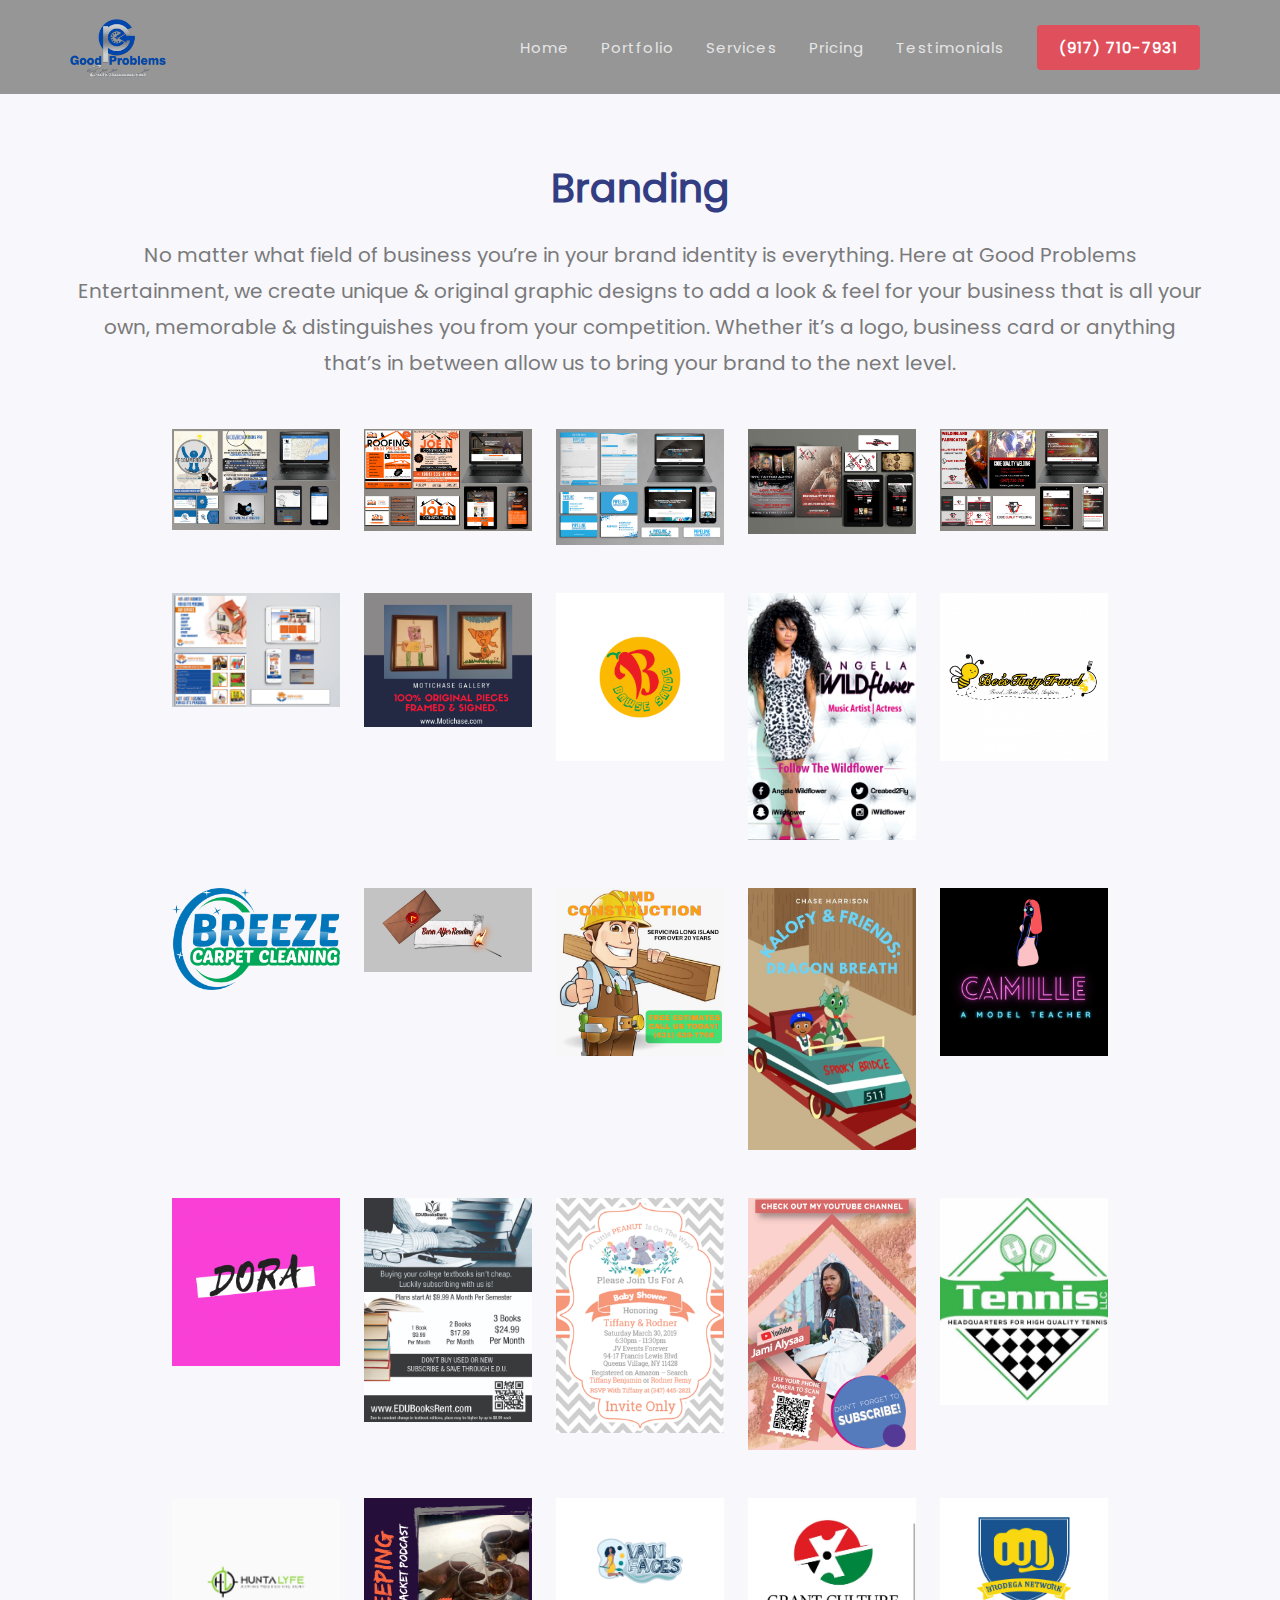
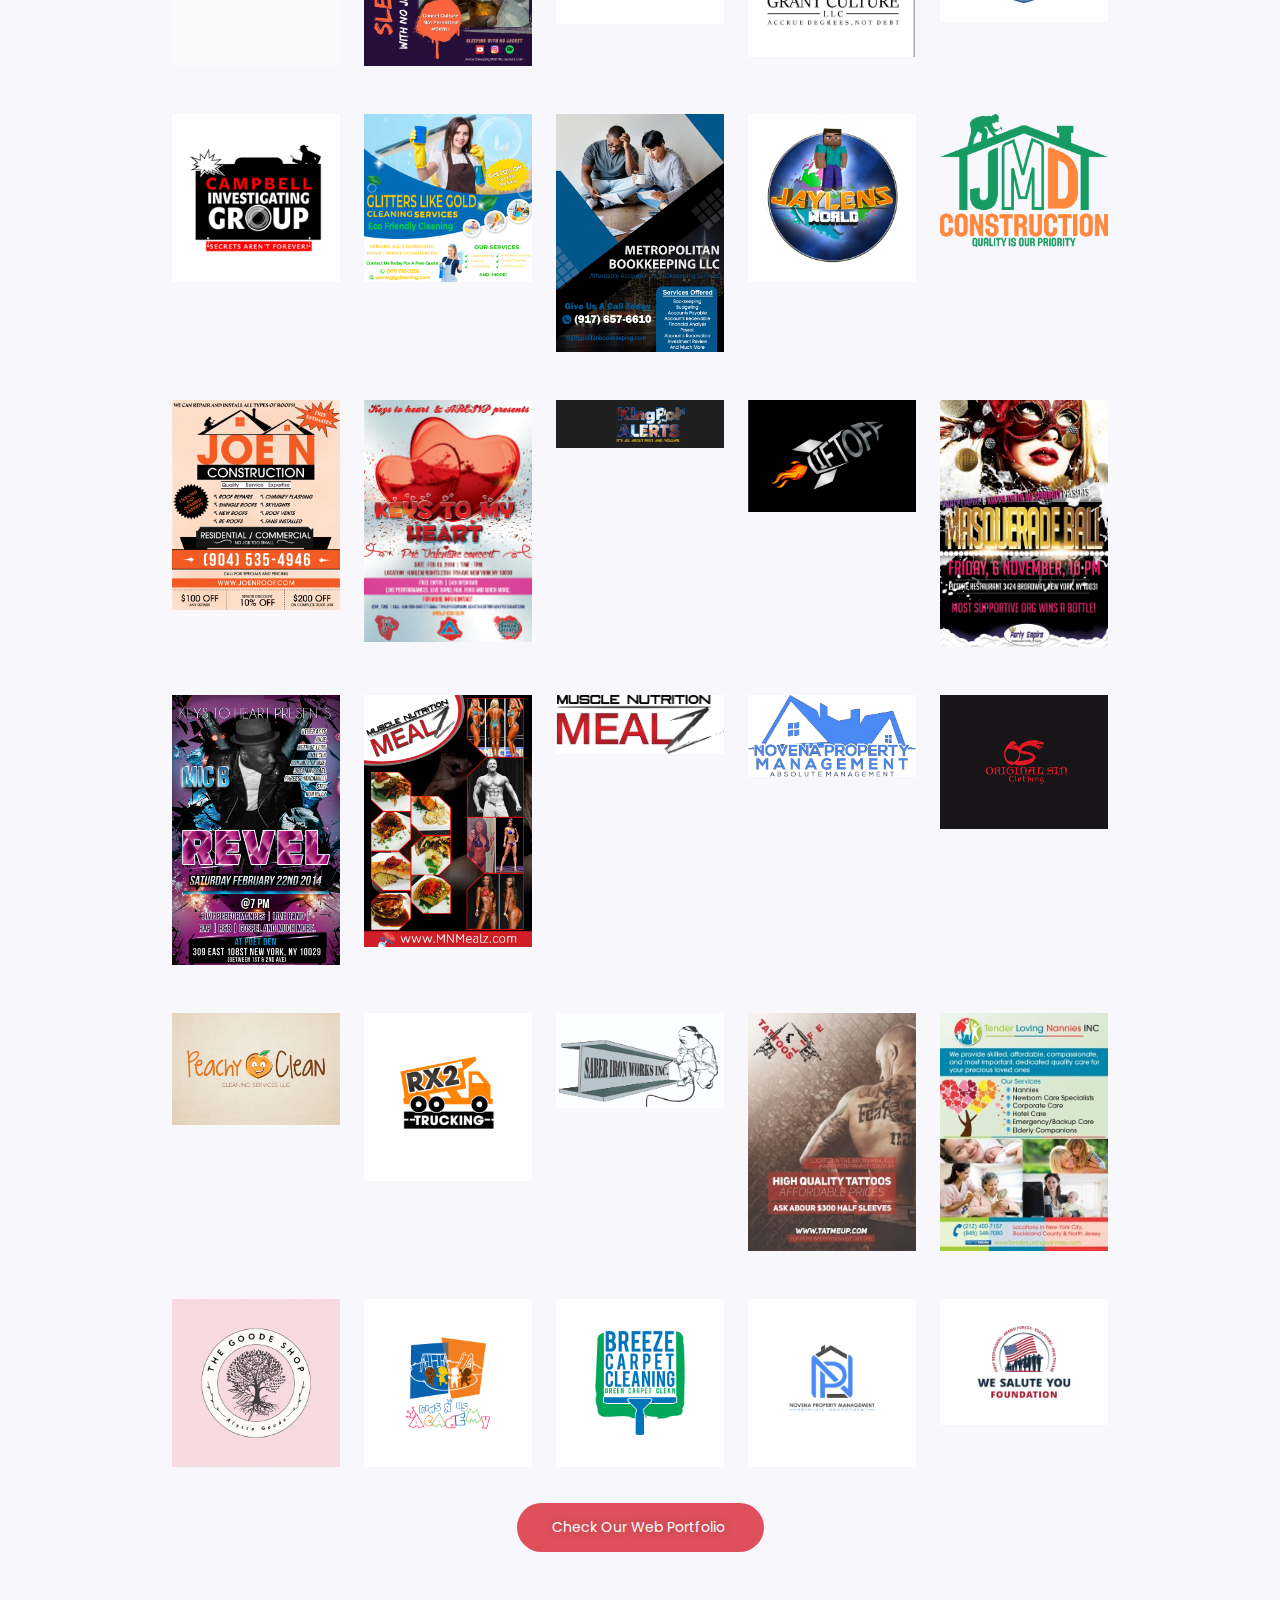
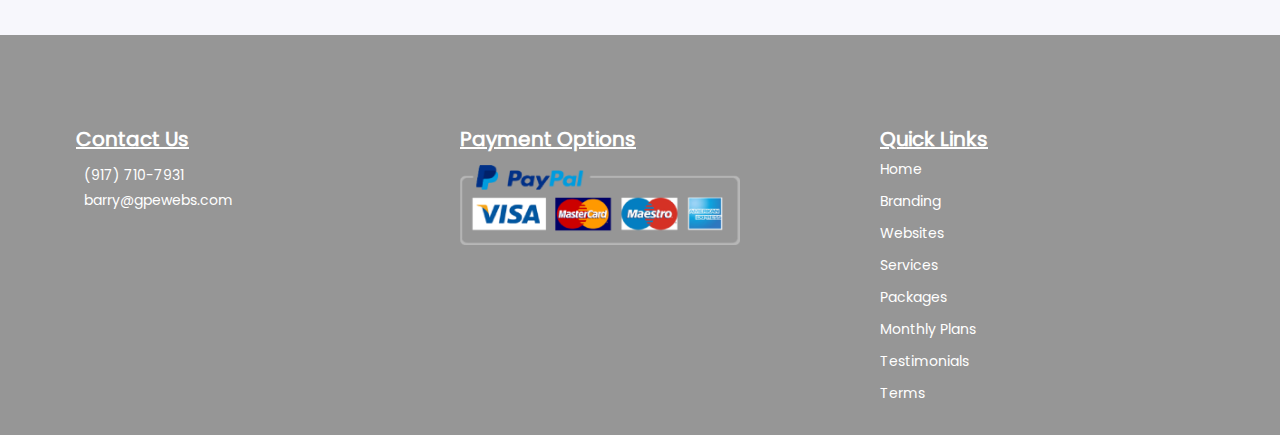
==== branding.html @ 3d0b2deb "first commit" ====
<!DOCTYPE html>
<html lang="en">

<head>
    <title>Branding - Good Problems Entertainment </title>
    <meta charset="UTF-8" />
    <meta name="viewport" content="width=device-width,initial-scale=1" />
    <meta name="description" content="" />
    <link href="https://cdn.jsdelivr.net/npm/bootstrap@5.2.0/dist/css/bootstrap.min.css" rel="stylesheet"
        crossorigin="anonymous">
    <link href='https://fonts.googleapis.com/css?family=Poppins' rel='stylesheet'>
    <link rel="stylesheet" type="text/css" href="style.css" />
    <link rel="stylesheet" href="https://cdnjs.cloudflare.com/ajax/libs/font-awesome/6.2.1/css/all.min.css"
        integrity="sha512-MV7K8+y+gLIBoVD59lQIYicR65iaqukzvf/nwasF0nqhPay5w/9lJmVM2hMDcnK1OnMGCdVK+iQrJ7lzPJQd1w=="
        crossorigin="anonymous" referrerpolicy="no-referrer" />
    <!-- <link rel="icon" href="assets/images/favicon.svg"> -->
</head>

<body class="">
    <div class="desktop-display-none">
        <div class="row gx-0">
            <!--Header navigation region start-->
            <nav class="navbar navbar-expand-lg">
                <div class="container p-0">
                    <a class="navbar-brand" href="home.html">
                        <img src="assets/common/cropped-cropped-GPE-Logo-3-Transparent.webp" alt="Logo" width="108"
                            height="58" class="d-inline-block align-text-top">
                    </a>

                    <button class="navbar-toggler" type="button" data-bs-toggle="collapse" data-bs-target="#navbarNav"
                        aria-controls="navbarNav" aria-expanded="false" aria-label="Toggle navigation">
                        <span class="navbar-toggler-icon"></span>
                    </button>
                    <div class="collapse navbar-collapse" id="navbarNav">
                        <ul class="navbar-nav">
                            <li class="nav-item">
                                <a class="nav-link" aria-current="page" href="home.html">Home</a>
                            </li>
                            <li class="nav-item">
                                <a class="nav-link" href="#">Portfolio
                                    <i class="fa-solid fa-chevron-down"></i>
                                </a>
                                <ul class="dropdown">
                                    <li><a href="branding.html">Branding</a></li>
                                    <li><a href="websites.html">Websites</a></li>
                                </ul>
                            </li>
                            <li class="nav-item">
                                <a class="nav-link" href="services.html">Services</a>
                            </li>
                            <li class="nav-item">
                                <a class="nav-link" href="#">Pricing
                                    <i class="fa-solid fa-chevron-down"></i>
                                    <ul class="dropdown">
                                        <li><a href="pricing.html">Packages</a></li>
                                        <li><a href="plans.html">Monthly Plans</a></li>
                                        
                                    </ul>
                                </a>
                            </li>
                            <li class="nav-item">
                                <a class="nav-link" href="testimonials.html">Testimonials</a>
                            </li>
                            <li class="nav-item">
                                <a class="nav-link pr-0" href="tel:(917)%20710-7931"><span class="contact-btn">(917)
                                        710-7931</span></a>
                            </li>

                        </ul>
                    </div>
                </div>
            </nav>
            <!--Header navigation region end-->

            <!--Main secction region start-->
            <div class="container header-padding mb-5">
                <div class="row mt-5">
                    <h1 class="main-head mt-4">
                        Branding
                    </h1>
                </div>

                <div class="row mt-3 mb-5">
                    <div class="sub-head">

                        No matter what field of business you’re in your brand identity is everything. Here at Good
                        Problems Entertainment, we create unique & original graphic designs to add a look & feel for
                        your business that is all your own, memorable & distinguishes you from your competition. Whether
                        it’s a logo, business card or anything that’s in between allow us to bring your brand to the
                        next level.
                    </div>
                </div>

                <div class="row mt-5 mb-5">
                    <div class="col-lg-1 col-md-1 col-sm-12 col-xs-12"></div>
                    <div class="col-lg-2 col-md-2 col-sm-12 col-xs-12">
                        <img class="img-fluid" src="assets/branding/1.jpg">
                    </div>
                    <div class="col-lg-2 col-md-2 col-sm-12 col-xs-12">
                        <img class="img-fluid" src="assets/branding/2.JPG">
                    </div>
                    <div class="col-lg-2 col-md-2 col-sm-12 col-xs-12">
                        <img class="img-fluid" src="assets/branding/3.jpg">
                    </div>
                    <div class="col-lg-2 col-md-2 col-sm-12 col-xs-12">
                        <img class="img-fluid" src="assets/branding/4.jpg">
                    </div>
                    <div class="col-lg-2 col-md-2 col-sm-12 col-xs-12">
                        <img class="img-fluid" src="assets/branding/6.jpg">
                    </div>
                    <div class="col-lg-1 col-md-1 col-sm-12 col-xs-12"></div>
                </div>

                <div class="row mt-5">
                    <div class="col-lg-1 col-md-1 col-sm-12 col-xs-12"></div>
                    <div class="col-lg-2 col-md-2 col-sm-12 col-xs-12">
                        <img class="img-fluid" src="assets/branding/5.jpg">
                    </div>
                    <div class="col-lg-2 col-md-2 col-sm-12 col-xs-12">
                        <img class="img-fluid" src="assets/branding/9E5F469B-7180-4DB6-BCA9-C0096E84A6A3.JPG">
                    </div>
                    <div class="col-lg-2 col-md-2 col-sm-12 col-xs-12">
                        <img class="img-fluid" src="assets/branding/1660_BAWSE SAUCE_logo_01.jpg">
                    </div>
                    <div class="col-lg-2 col-md-2 col-sm-12 col-xs-12">
                        <img class="img-fluid" src="assets/branding/Angela Flyer.jpg">
                    </div>
                    <div class="col-lg-2 col-md-2 col-sm-12 col-xs-12">
                        <img class="img-fluid" src="assets/branding/Bees Travel Logo.jpg">
                    </div>
                    <div class="col-lg-1 col-md-1 col-sm-12 col-xs-12"></div>
                </div>

                <div class="row mt-5">
                    <div class="col-lg-1 col-md-1 col-sm-12 col-xs-12"></div>
                    <div class="col-lg-2 col-md-2 col-sm-12 col-xs-12">
                        <img class="img-fluid" src="assets/branding/Breeze Carpet Png.png">
                    </div>
                    <div class="col-lg-2 col-md-2 col-sm-12 col-xs-12">
                        <img class="img-fluid" src="assets/branding/Burn After Reading Logo.jpeg">
                    </div>
                    <div class="col-lg-2 col-md-2 col-sm-12 col-xs-12">
                        <img class="img-fluid" src="assets/branding/C3B1F0FB-82E8-4019-8985-202A294CCB41.PNG">
                    </div>
                    <div class="col-lg-2 col-md-2 col-sm-12 col-xs-12">
                        <img class="img-fluid" src="assets/branding/C4AD77B7-D28A-413C-9B92-A0BC88CFE522.JPG">
                    </div>
                    <div class="col-lg-2 col-md-2 col-sm-12 col-xs-12">
                        <img class="img-fluid" src="assets/branding/Camille Model.png">
                    </div>
                    <div class="col-lg-1 col-md-1 col-sm-12 col-xs-12"></div>
                </div>

                <div class="row mt-5">
                    <div class="col-lg-1 col-md-1 col-sm-12 col-xs-12"></div>
                    <div class="col-lg-2 col-md-2 col-sm-12 col-xs-12">
                        <img class="img-fluid" src="assets/branding/D0AAC47D-515D-4034-91BC-970C59FA80BD.PNG">
                    </div>
                    <div class="col-lg-2 col-md-2 col-sm-12 col-xs-12">
                        <img class="img-fluid" src="assets/branding/EDU Books Flyer.jpg">
                    </div>
                    <div class="col-lg-2 col-md-2 col-sm-12 col-xs-12">
                        <img class="img-fluid" src="assets/branding/Fainal-Design_4 (1).png">
                    </div>
                    <div class="col-lg-2 col-md-2 col-sm-12 col-xs-12">
                        <img class="img-fluid" src="assets/branding/Flyer-Front-Side.jpg">
                    </div>
                    <div class="col-lg-2 col-md-2 col-sm-12 col-xs-12">
                        <img class="img-fluid" src="assets/branding/HQ Tennis Logo.jpg">
                    </div>
                    <div class="col-lg-1 col-md-1 col-sm-12 col-xs-12"></div>
                </div>

                <div class="row mt-5">
                    <div class="col-lg-1 col-md-1 col-sm-12 col-xs-12"></div>
                    <div class="col-lg-2 col-md-2 col-sm-12 col-xs-12">
                        <img class="img-fluid" src="assets/branding/Hunta Lyfe.jpg">
                    </div>
                    <div class="col-lg-2 col-md-2 col-sm-12 col-xs-12">
                        <img class="img-fluid" src="assets/branding/IMG-0174.PNG">
                    </div>
                    <div class="col-lg-2 col-md-2 col-sm-12 col-xs-12">
                        <img class="img-fluid" src="assets/branding/IMG-1344.JPG">
                    </div>
                    <div class="col-lg-2 col-md-2 col-sm-12 col-xs-12">
                        <img class="img-fluid" src="assets/branding/IMG-1721.jpg">
                    </div>
                    <div class="col-lg-2 col-md-2 col-sm-12 col-xs-12">
                        <img class="img-fluid" src="assets/branding/IMG-4703.JPG">
                    </div>
                    <div class="col-lg-1 col-md-1 col-sm-12 col-xs-12"></div>
                </div>

                <div class="row mt-5">
                    <div class="col-lg-1 col-md-1 col-sm-12 col-xs-12"></div>
                    <div class="col-lg-2 col-md-2 col-sm-12 col-xs-12">
                        <img class="img-fluid" src="assets/branding/IMG-5357.PNG">
                    </div>
                    <div class="col-lg-2 col-md-2 col-sm-12 col-xs-12">
                        <img class="img-fluid" src="assets/branding/IMG-6193.JPG">
                    </div>
                    <div class="col-lg-2 col-md-2 col-sm-12 col-xs-12">
                        <img class="img-fluid" src="assets/branding/IMG-6261.JPG">
                    </div>
                    <div class="col-lg-2 col-md-2 col-sm-12 col-xs-12">
                        <img class="img-fluid" src="assets/branding/Jaylens World Logo.jpg">
                    </div>
                    <div class="col-lg-2 col-md-2 col-sm-12 col-xs-12">
                        <img class="img-fluid" src="assets/branding/JMD Png.png">
                    </div>
                    <div class="col-lg-1 col-md-1 col-sm-12 col-xs-12"></div>
                </div>

                <div class="row mt-5">
                    <div class="col-lg-1 col-md-1 col-sm-12 col-xs-12"></div>
                    <div class="col-lg-2 col-md-2 col-sm-12 col-xs-12">
                        <img class="img-fluid" src="assets/branding/Joe N Flyer.jpg">
                    </div>
                    <div class="col-lg-2 col-md-2 col-sm-12 col-xs-12">
                        <img class="img-fluid" src="assets/branding/keys-to Flyer.jpg">
                    </div>
                    <div class="col-lg-2 col-md-2 col-sm-12 col-xs-12">
                        <img class="img-fluid" src="assets/branding/Kingpol Alerts Logo.jpg">
                    </div>
                    <div class="col-lg-2 col-md-2 col-sm-12 col-xs-12">
                        <img class="img-fluid" src="assets/branding/Lift Off Logo.jpg">
                    </div>
                    <div class="col-lg-2 col-md-2 col-sm-12 col-xs-12">
                        <img class="img-fluid" src="assets/branding/Masquerade Flyer.jpg">
                    </div>
                    <div class="col-lg-1 col-md-1 col-sm-12 col-xs-12"></div>
                </div>

                <div class="row mt-5">
                    <div class="col-lg-1 col-md-1 col-sm-12 col-xs-12"></div>
                    <div class="col-lg-2 col-md-2 col-sm-12 col-xs-12">
                        <img class="img-fluid" src="assets/branding/Mic B Revel Flyer.jpg">
                    </div>
                    <div class="col-lg-2 col-md-2 col-sm-12 col-xs-12">
                        <img class="img-fluid" src="assets/branding/MN Mealz Flyer.jpg">
                    </div>
                    <div class="col-lg-2 col-md-2 col-sm-12 col-xs-12">
                        <img class="img-fluid" src="assets/branding/MNM Logo.jpg">
                    </div>
                    <div class="col-lg-2 col-md-2 col-sm-12 col-xs-12">
                        <img class="img-fluid" src="assets/branding/NPM Logo Jpeg .jpg">
                    </div>
                    <div class="col-lg-2 col-md-2 col-sm-12 col-xs-12">
                        <img class="img-fluid" src="assets/branding/Original-Sin-Logo-1-1.jpg">
                    </div>
                    <div class="col-lg-1 col-md-1 col-sm-12 col-xs-12"></div>
                </div>

                <div class="row mt-5">
                    <div class="col-lg-1 col-md-1 col-sm-12 col-xs-12"></div>
                    <div class="col-lg-2 col-md-2 col-sm-12 col-xs-12">
                        <img class="img-fluid" src="assets/branding/Peachy Clean Logo.jpg">
                    </div>
                    <div class="col-lg-2 col-md-2 col-sm-12 col-xs-12">
                        <img class="img-fluid" src="assets/branding/RX2 Logo.jpg">
                    </div>
                    <div class="col-lg-2 col-md-2 col-sm-12 col-xs-12">
                        <img class="img-fluid" src="assets/branding/Saber Iron Logo.jpg">
                    </div>
                    <div class="col-lg-2 col-md-2 col-sm-12 col-xs-12">
                        <img class="img-fluid" src="assets/branding/Tattoo Flyer.jpg">
                    </div>
                    <div class="col-lg-2 col-md-2 col-sm-12 col-xs-12">
                        <img class="img-fluid" src="assets/branding/TLN.jpg">
                    </div>
                    <div class="col-lg-1 col-md-1 col-sm-12 col-xs-12"></div>
                </div>

                <div class="row mt-5 mb-5">
                    <div class="col-lg-1 col-md-1 col-sm-12 col-xs-12"></div>
                    <div class="col-lg-2 col-md-2 col-sm-12 col-xs-12">
                        <img class="img-fluid" src="assets/branding/3A9F7A52-8F4E-4173-87D3-BD7E592ADBBA.PNG">
                    </div>
                    <div class="col-lg-2 col-md-2 col-sm-12 col-xs-12">
                        <img class="img-fluid" src="assets/branding/v2 (4).jpg">
                    </div>
                    <div class="col-lg-2 col-md-2 col-sm-12 col-xs-12">
                        <img class="img-fluid" src="assets/branding/v2 (5).jpg">
                    </div>
                    <div class="col-lg-2 col-md-2 col-sm-12 col-xs-12">
                        <img class="img-fluid" src="assets/branding/v2.jpg">
                    </div>
                    <div class="col-lg-2 col-md-2 col-sm-12 col-xs-12">
                        <img class="img-fluid" src="assets/branding/We-Salute-You-Foundation-1.jpg">
                    </div>
                    <div class="col-lg-1 col-md-1 col-sm-12 col-xs-12"></div>
                </div>

                <div class="row mt-5 mb-5">
                    <div class="col-md-12 col-lg-12 col-sm-12 col-xs-12 text-center">
                        <a class="request-quote-button" href="#">
                            Check Our Web Portfolio <i class="fa-sharp fa-solid fa-circle-arrow-right ms-1 mt-1"></i>
                        </a>
                    </div>
                </div>
                


            </div>
            <!--Main secction region end-->

            <!--Footer region start-->
            <div class="footer">
                <div class="container header-padding">
                    <div class="row">
                        <div class="col-lg-4 col-md-4 col-sm-12 col-xs-12">
                            <div class="headings">
                                Contact Us
                            </div>
                            <div class="links d-flex align-items-center mt-3">
                                <i class="fa-solid fa-phone me-2"></i>
                                <a href="#">(917) 710-7931</a>
                            </div>
                            <div class="links d-flex align-items-center mt-1">
                                <i class="fa-solid fa-envelope me-2"></i>
                                <a href="#">barry@gpewebs.com</a>
                            </div>
                            <div class="d-flex align-items-center mt-4 social-media-container">
                                <a href="#">
                                    <span class="fa-stack fa-2x">
                                        <i class="fab fa-facebook fa-stack-1x fa-inverse"
                                            style="--fa-stack-z-index: 2;"></i>
                                        <i class="fa-solid fa-square fa-stack-2x facebook"
                                            style="--fa-stack-z-index: 1;"></i>
                                    </span>
                                </a>
                                <a href="#">
                                    <span class="fa-stack fa-2x">
                                        <i class="fab fa-twitter fa-stack-1x fa-inverse"
                                            style="--fa-stack-z-index: 2;"></i>
                                        <i class="fa-solid fa-square fa-stack-2x twitter"
                                            style="--fa-stack-z-index: 1;"></i>
                                    </span>
                                </a>
                                <a href="#">
                                    <span class="fa-stack fa-2x">
                                        <i class="fab fa-youtube fa-stack-1x fa-inverse"
                                            style="--fa-stack-z-index: 2;"></i>
                                        <i class="fa-solid fa-square fa-stack-2x youtube"
                                            style="--fa-stack-z-index: 1;"></i>
                                    </span>
                                </a>
                                <a href="#">
                                    <span class="fa-stack fa-2x">
                                        <i class="fab fa-linkedin-in fa-stack-1x fa-inverse"
                                            style="--fa-stack-z-index: 2; color:#fff"></i>
                                        <i class="fa-solid fa-square fa-stack-2x linkedin"
                                            style="--fa-stack-z-index: 1;"></i>
                                    </span>
                                </a>
                            </div>
                        </div>
                        <div class="col-lg-4 col-md-4 col-sm-12 col-xs-12">
                            <div class="headings">
                                Payment Options
                            </div>
                            <div class="mt-3">
                                <img width="280" height="80" src="assets/common/payment-option.png">
                            </div>
                        </div>
                        <div class="col-lg-4 col-md-4 col-sm-12 col-xs-12 ps-5">
                            <div class="headings">
                                Quick Links
                            </div>

                            <div class="links mt-2">
                                <a href="home.html">Home</a>
                            </div>
                            <div class="links mt-2">
                                <a href="branding.html">Branding</a>
                            </div>
                            <div class="links mt-2">
                                <a href="websites.html">Websites</a>
                            </div>
                            <div class="links mt-2">
                                <a href="services.html">Services</a>
                            </div>
                            <div class="links mt-2">
                                <a href="pricing.html">Packages</a>
                            </div>
                            <div class="links mt-2">
                                <a href="plans.html">Monthly Plans</a>
                            </div>
                            <div class="links mt-2">
                                <a href="testimonials.html">Testimonials</a>
                            </div>
                            <div class="links mt-2">
                                <a href="terms.html">Terms</a>
                            </div>
                        </div>
                    </div>
                </div>
            </div>
            <!--Footer region end-->
        </div>

    </div>



    <div class="mobile-display-none">





    </div>
    <script src="https://cdn.jsdelivr.net/npm/@popperjs/core@2.11.5/dist/umd/popper.min.js"
        crossorigin="anonymous"></script>
    <script src="https://cdn.jsdelivr.net/npm/bootstrap@5.2.0/dist/js/bootstrap.min.js"
        crossorigin="anonymous"></script>
</body>

</html>
---- style.css ----
@font-face {
    font-family: "PoppinsRegular";
    src: url(assets/fonts/Poppins-Regular.ttf);
}

@font-face {
    font-family: "PoppinsBold";
    src: url(assets/fonts/Poppins-Bold.ttf);
}

body {
    font-family: "PoppinsRegular";
    background-color: #f7f7fc;
}

.navbar {
    position: fixed;
    z-index: 1;
    height: 94px;
    background-color: #969696;
}

.navbar-collapse {
    flex-grow: 0;
}

.container {
    width: 1200px;
    max-width: 90%;
    margin: 0 auto;
    position: relative;
}

.header-padding {
    padding-top: 94px;
}

.nav-link {
    display: block;
    padding: 0px 16px !important;
    font-weight: 500;
    font-size: 15px;
    letter-spacing: 1.1px;
    color: #e5e5e5;
    text-decoration: none;
    transition: color .15s ease-in-out, background-color .15s ease-in-out, border-color .15s ease-in-out;
}

.nav-link:hover {
    color: #003fe0 !important;
}

.contact-btn {

    background-color: #DF505C;
    color: #fff;
    padding: 12px 22px;
    font-weight: 600;
    -webkit-border-radius: 4px;
    -moz-border-radius: 4px;
    -ms-border-radius: 4px;
    border-radius: 4px;
    cursor: pointer;
    text-align: center;
    -webkit-transition: background-color .3s ease;
    -moz-transition: background-color .3s ease;
    -ms-transition: background-color .3s ease;
    -o-transition: background-color .3s ease;
    transition: background-color .3s ease;

}

.header-background {
    background-image: url(assets/home/header-image.jpg);
    background-repeat: no-repeat;
    background-size: cover;
    height: 720px;
    position: relative;
}

.home-section {
    position: relative;
}

.home-background-overlay {
    background-color: #1F496F;
    opacity: 0.86;
    transition: background 0.3s, border-radius 0.3s, opacity 0.3s;
    height: 100%;
    width: 100%;
    top: 0px;
    left: 0;
    position: absolute;
}

.home-heading-title {
    margin-top: 120px;
    color: #FFFFFF;
    font-size: 39px;
    font-weight: 400;
    text-transform: capitalize;
    line-height: 1.3em;
    letter-spacing: -0.5px;
    text-align: center;
}

.free-heading{
    color: #FFFFFF;
    font-size: 35px;
    font-weight: 600;
    line-height: 1.4em;
    text-align: center;
    margin-top: 100px;
}

.form-control{
    background-color: transparent;
    height: 40px;
    border-radius: 3px;
}

.form-control:focus{
    background-color: transparent;
}

.form-control.text-area{
    height: 180px;
}

.submit-btn {
    width: 148px;
    height: 48px;
    margin: 15px 0 0 0;
    color: #fff;
    font-size: 14px;
    font-weight: 400;
    background-color: #DF505C;
    background-image: none;
    border-radius: 24px 24px 24px 24px;
    border: 0px;
}

.you-text {
    color: #54595f;
    font-size: 18px;
    font-weight: 300;
    line-height: 1.9em;
    letter-spacing: 0.1px;
}

.home-sub-head{
    margin-top: 30px;
    color: #F4FBFF;
    font-size: 18px;
    font-weight: 300;
    font-style: normal;
    line-height: 1.7em;
    letter-spacing: 0.3px;
    text-align: center;
}


.view-rates-button {
    font-family: "Poppins", Sans-serif;
    font-size: 14px;
    font-weight: 500;
    text-shadow: 0px 0px 10px rgb(0 0 0 / 30%);
    background-color: #868585;
    border-radius: 50px 50px 50px 50px;
    padding: 14px 35px 15px 35px;
    color: #fff;
    text-decoration: none;
}

.view-rates-button:hover {
    text-decoration: none;
    background-color: #323d82 !important;
    color: #fff;
}

ul {
    padding: 0;
    list-style: none;
}
ul li {
    display: inline-block;
    position: relative;
    line-height: 21px;
    text-align: left;
}


ul li ul.dropdown {
    min-width: 100%; /* Set width of the dropdown */
    background: #f2f2f2;
    display: none;
    position: absolute;
    z-index: 999;
    left: 0;
}
ul li:hover ul.dropdown {
    display: block; /* Display the dropdown */
}
ul li ul.dropdown li {
    display: block;
    width: 130px;
    height: 40px;
    padding-top: 10px;
    position: relative;
    float: none;
    font-size: 12px;
    font-weight: 400;
    line-height: 1.2em;
    letter-spacing: .6px;
    padding: 12px 15px;
    color: #54595F;
    text-decoration: none;
    text-transform: capitalize;
}

ul li ul.dropdown li a {
    color: #54595F;
    text-decoration: none;
}

.page-header {
    position: relative;
    background-color: #efefef;
    padding: 34px 0;
}

.main-head {
    color: #323d82;
    font-size: 39px;
    font-weight: 600;
    text-align: center;
}

.sub-head {
    text-align: center;
    color: #7A7A7A;
    font-size: 20px;
    font-weight: 500;
    line-height: 1.8em;
    letter-spacing: 0px;
}

.package-container {
    width: 80%;
    height: auto;
    border-radius: 20px;
    margin: 0 auto;
    position: relative;
}

.package-container .header {
    padding: 10px;
    color: #fff;
    font-size: 20px;
    text-align: center;
    font-weight: 500;
    border-radius: 20px 20px 0px 0px;
}

.package-container.bronze {
    background-color: #ac530f;
}

.package-container.silver {
    background-color: #b1b2b6;
}

.package-container.gold {
    background-color: #d4b036;
}

.package-container.bronze .header {
    background-color: #b86d33;
}

.package-container.silver .header {
    background-color: #bdbec2;
}

.package-container.gold .header {
    background-color: #dcbc55;
}

.package-container.business-starter-package {
    width: 100%;
    background-color: #66a8e5;
}

.package-container.business-starter-package .header {
    background-color: #7db5e8;
}

.price-container {
    padding: 15px;
    border-bottom: 1px solid #eeeeee;
}

.price-text {
    font-size: 40px;
    color: #fff;
    display: flex;
    align-items: center;
    justify-content: center;
}

.dollar-text {
    font-size: 24px;
    margin-right: 5px;
}

.options-container {
    padding: 5px;
    border-bottom: 1px solid #eeeeee;
    font-size: 16px;
    color: #fff;
    text-align: center;
}

.order-button {
    background-color: #fff;
    font-size: 14px;
    padding: 10px 20px;
    border-radius: 4px;
    margin: 10px 0px;
    border: 0px;
}

.bronze .order-button {
    color: #ac530f;
}

.silver .order-button {
    color: #b1b2b6;
}

.gold .order-button {
    color: #d4b036;
}

.business-starter-package .order-button {
    color: #66a8e5;
}

.otp-text {
    font-size: 10px;
    color: #fff;
}

.corner-ribbon__inner {
    /* Displayed at the top left corner */
    left: 0px;
    position: absolute;
    top: 0px;

    /* Size */
    height: 4rem;
    width: 4rem;

    /* Hide the part of its children which is displayed outside */
    overflow: hidden;
}

.corner-ribbon__ribbon {
    /* Position */
    left: 1rem;
    position: absolute;
    top: 1rem;

    /* Size */
    height: 1.5rem;
    width: 5.656rem;

    /* Displayed diagonally */
    transform: translate(-38px, -8px) rotate(-45deg);

    /* Background color */
    background-color: red;
    color: #fff;

    /* Centerize the text content */
    text-align: center;
    font-size: 9px;
    padding-top: 6px;
}

.elementor-widget-container {
    margin: 20px 20px 20px 20px;
    padding: 28px 28px 28px 28px;
    background-color: #E3E5ED;
}

.elementor-heading-title {
    color: #FF0234;
    font-family: "Poppins", Sans-serif;
    font-size: 26px;
    font-weight: 400;
    line-height: 2.3em;
    text-align: center;
}

.business-starter-container {
    margin: 0px 0px 0px 0px;
    padding: 34px 34px 34px 34px;
    background-color: #5A6BFF;
    border-radius: 32px 32px 32px 32px;
}

.business-starter-container .title {
    color: #FFFFFF;
    font-size: 35px;
    font-weight: 500;
    text-align: center;
}

.options-container:last-child {
    border-bottom: transparent;
}

.simple-container {
    margin: 16px 16px 16px 16px;
    padding: 16px 16px 16px 16px;
}

.simple-container .title {
    color: #54595f;
    font-size: 18px;
    font-weight: 400;
    text-transform: capitalize;
    line-height: 2.3em;
    text-align: center;
}

.deposit-container {
    margin: 20px 20px 20px 20px;
    padding: 10px 10px 10px 10px;
    background-color: #80BDE4;
    border-radius: 12px 12px 12px 12px;
}

.deposit-container .title {
    color: #FFFFFF;
    font-size: 20px;
    font-weight: 500;
    line-height: 0.7em;
    letter-spacing: 1px;
}

.extras-head {
    margin: 20px 20px 20px 20px;
    padding: 20px 20px 20px 20px;
    background-color: #66A8E5;
    border-radius: 17px 17px 17px 17px;
}

.extras-head .title {
    color: #FAFEFF;
    font-size: 45px;
    font-weight: 600;
}

.extras-sub-head {
    margin: 35px 35px 35px 35px;
}

.extras-sub-head .title {
    color: #54595f;
    font-size: 21px;
    font-weight: 600;
    line-height: 0.2em;
}

.extra-option-text {
    color: #54595F;
    font-size: 14px;
    padding-left: 5px;
}

.plus-icon {
    color: #6ec1e4;
}

.request-quote-button {
    font-size: 14px;
    font-weight: 500;
    text-shadow: 0px 0px 10px rgb(0 0 0 / 30%);
    background-color: #DF505C;
    border-radius: 50px 50px 50px 50px;
    padding: 14px 35px 15px 35px;
    color: #fff;
    text-decoration: none;
}

.request-quote-button:hover {
    text-decoration: none;
    background-color: #323d82;
    color: #fff;
}


.services-background-overlay {
    border-radius: 75px 75px 75px 75px;
    background-color: #7a7a7a;
    opacity: 0.09;
    height: 100%;
    width: 100%;
    top: 0px;
    left: 0;
    position: absolute;
    z-index: -1;
}

.services-shape-top {
    top: 0px;
}

.services-main-section {
    position: relative;
}

.services-shape {
    overflow: hidden;
    position: absolute;
    left: 0;
    top: 95px;
    width: 100%;
    line-height: 0;
    direction: ltr;
    z-index: -1;
}

.services-shape-fill {
    fill: #EFEFEF;
    transform-origin: center;
    transform: rotateY(0deg);
}

.services-sub-section {
    position: relative;
    padding-top: 80px;
    padding-bottom: 80px;
    height: auto;
}

.services-sub-section .elementor-shape-top {
    top: -1px;
    overflow: hidden;
    position: absolute;
    left: 0;
    width: 100%;
    line-height: 0;
    direction: ltr;
    z-index: -1;
}

.services-sub-section .elementor-shape-top .svg-top {
    width: calc(100% + 1.3px);
    height: 79px;
}

.services-sub-section .elementor-shape-bottom .svg-bottom {
    width: calc(100% + 1.3px);
    height: 90px;
}

.services-sub-section .elementor-shape-top .elementor-shape-fill {

    fill: #FBE4E4E8;
    transform-origin: center;
    transform: rotateY(0deg);

}

.services-sub-section .elementor-shape-bottom {
    transform: rotate(180deg);
    bottom: -1px;
    overflow: hidden;
    position: absolute;
    left: 0;
    width: 100%;
    line-height: 0;
    direction: ltr;
    z-index: -1;

}

.service-widget {
    padding: 50px 40px 50px 40px;
    border-radius: 0px 0px 0px 0px;
}

.service-widget:hover {
    border-radius: 30px 30px 30px 30px;
    box-shadow: 0px 0px 10px 0px rgb(47 62 147 / 34%);
}

.service-widget .head {
    color: #323d82;
    font-size: 21px;
    font-weight: 500;
    text-align: center;
}

.service-widget .text {
    color: #54595f;
    font-size: 14px;
    font-weight: 400;
    text-align: center;
}

.service-widget img {
    width: 84px;
    height: 84px;
}

.services-sub-section .elementor-shape-bottom .elementor-shape-fill {
    fill: #fff;
    transform-origin: center;
    transform: rotateY(0deg);
}


.services-sub-head {
    color: #28292B;
    font-size: 23px;
    font-weight: 400;
    text-align: center;
}

.steps-container {
    transition: background .3s, border .3s, border-radius .3s, box-shadow .3s, transform var(--e-transform-transition-duration, .4s);
}

.steps-container p {
    text-align: center;
    font-family: "PoppinsBold";
    font-size: 18px;
    font-weight: 300;
    line-height: 1.5em;
    letter-spacing: 0px;
    margin-top: 5px;
    color: #7a7a7ab5;
}

.padding-top-60 {
    padding-top: 60px;
}

.steps-container a {
    color: #333;
}

.steps-container a:hover {
    color: #13aff0;
}

.testimonial-container {
    padding: 50px 0px;
}

.testimonial-container:nth-child(even) {
    background-color: transparent;
    background-image: linear-gradient(180deg, #E3E6EF 0%, #FFF0F4 100%);
}

.testimonial-text {
    color: #54595f;
    font-size: 20px;
    font-weight: 400;
    line-height: 1.7em;
    text-align: center;
}

.client-name {
    margin-top: 20px;
    color: #6ec1e4;
    font-size: 20px;
    font-weight: 600;
    line-height: 1.3em;
    text-align: center;
}

.terms p {
    margin-bottom: 20px;
}

.business-plan {
    background-color: #df505c;
}

.pro-plan {
    background-color: #6ec1e4;
}

.starter-plan {
    background-color: #61ce70;
}

.basic-plan {
    background-color: #CED2DA;
}

.plans-button:first-child {
    width: 25%;
}

.plans-button {
    width: 18%;
}

.client-feedback-container {
    border: 3px solid #000000;
    border-radius: 12px;
    background-color: #8ec9e2;
    height: 575px;
    margin-top: 30px;
    padding: 10px;
}

.client-feedback-container img {
    width: 100%;
    height: 157px;
}

.client-feedback-container p {
    font-size: 16px;
    color: #28292B;
    font-weight: 500;
    margin-top: 20px;
}

.plans-button a {
    font-size: 13px;
    font-weight: 500;
    padding: 10px 30px 10px 30px;
    color: #fff;
    border-radius: 4px;
    text-decoration: none;
}

/*Footer Styles*/

.footer {
    background-color: #969696;
    height: 400px;
}

.footer .headings {
    font-size: 20px;
    font-weight: 600;
    color: #fff;
    text-decoration: underline;
    line-height: 1;
}

.footer .links a {
    color: #fff;
    font-size: 14px;
    text-decoration: none;
}

.footer .links i {
    color: #1c617c;
}

.footer .links a:hover {
    color: #fff;
}

.fa-stack {
    width: 2em !important;
    margin-right: 5px;
}

.fa-2x {
    font-size: 1.8em !important;
}

.fa-stack .facebook {
    color: #3b5996;
}

.fa-stack .twitter {
    color: #1ca2f3;
}

.fa-stack .youtube {
    color: #cf211f;
}

.fa-stack .linkedin {
    color: #0077b4;
}
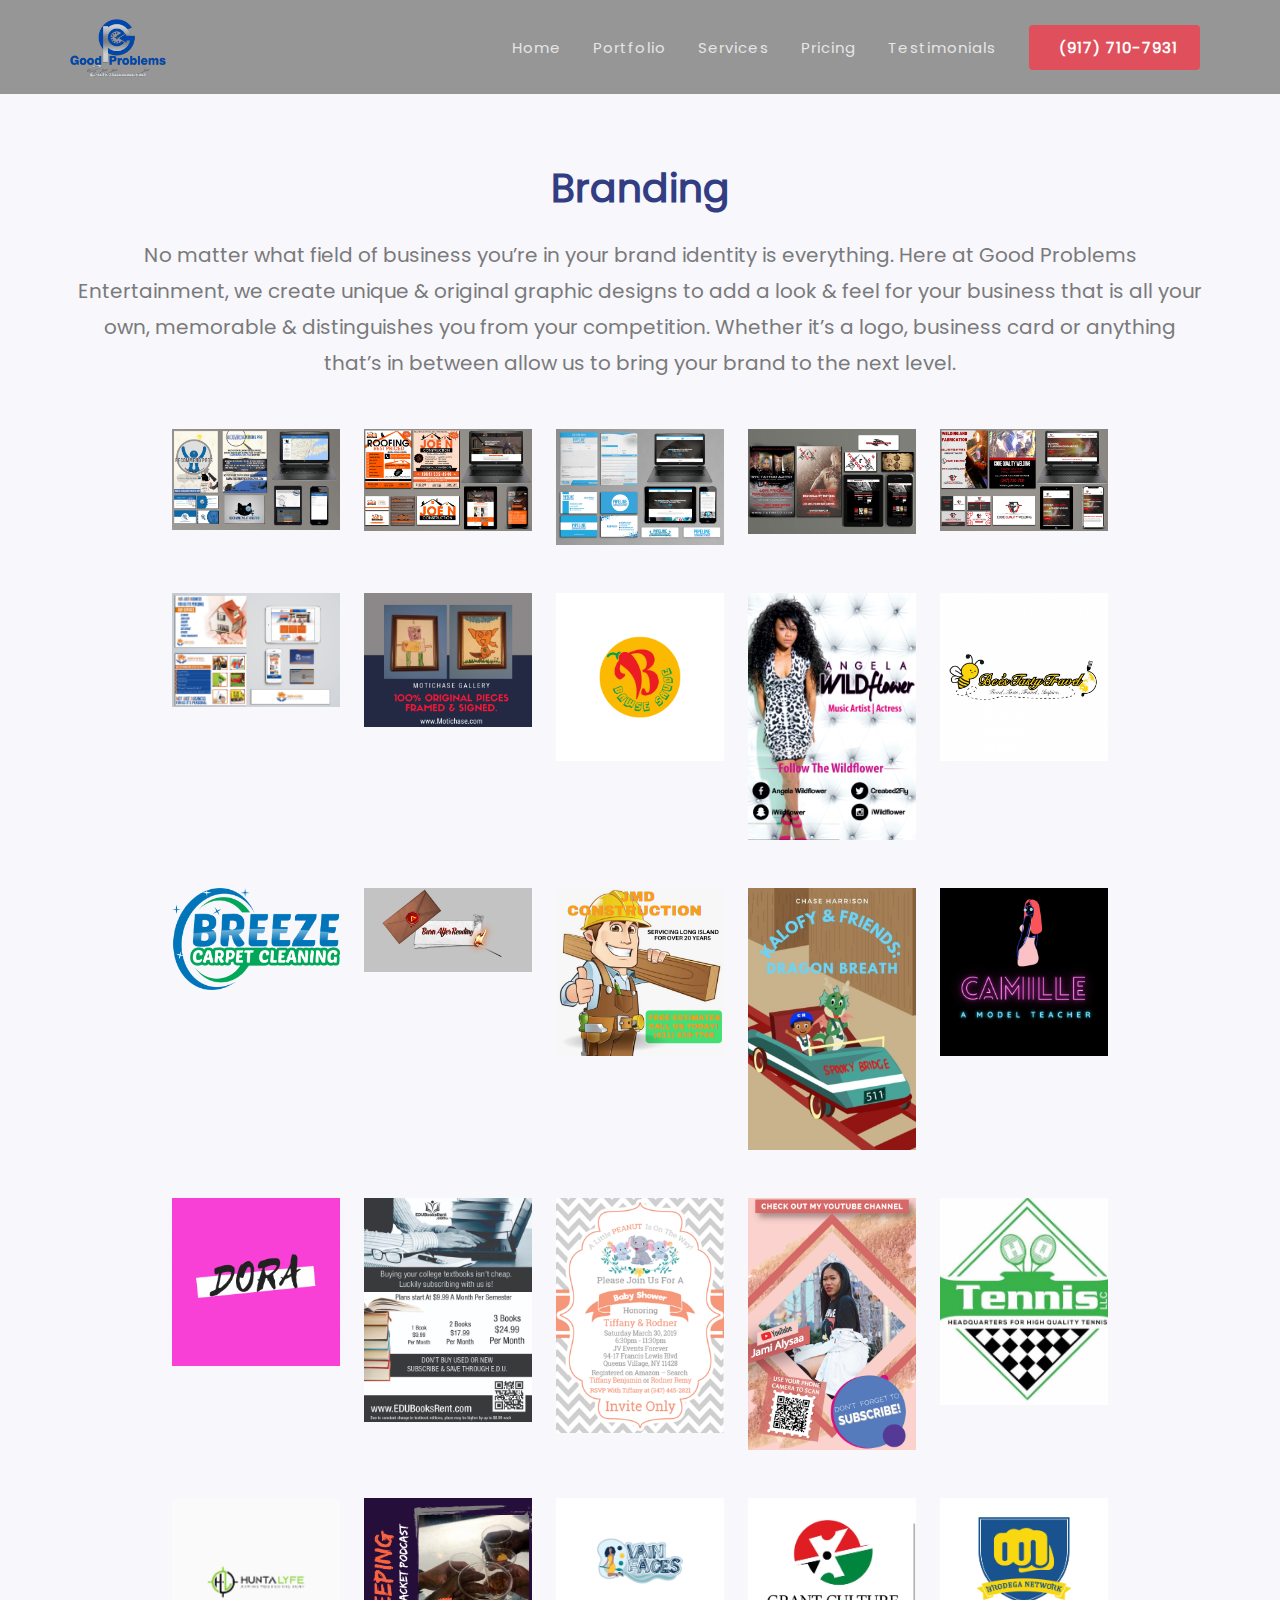
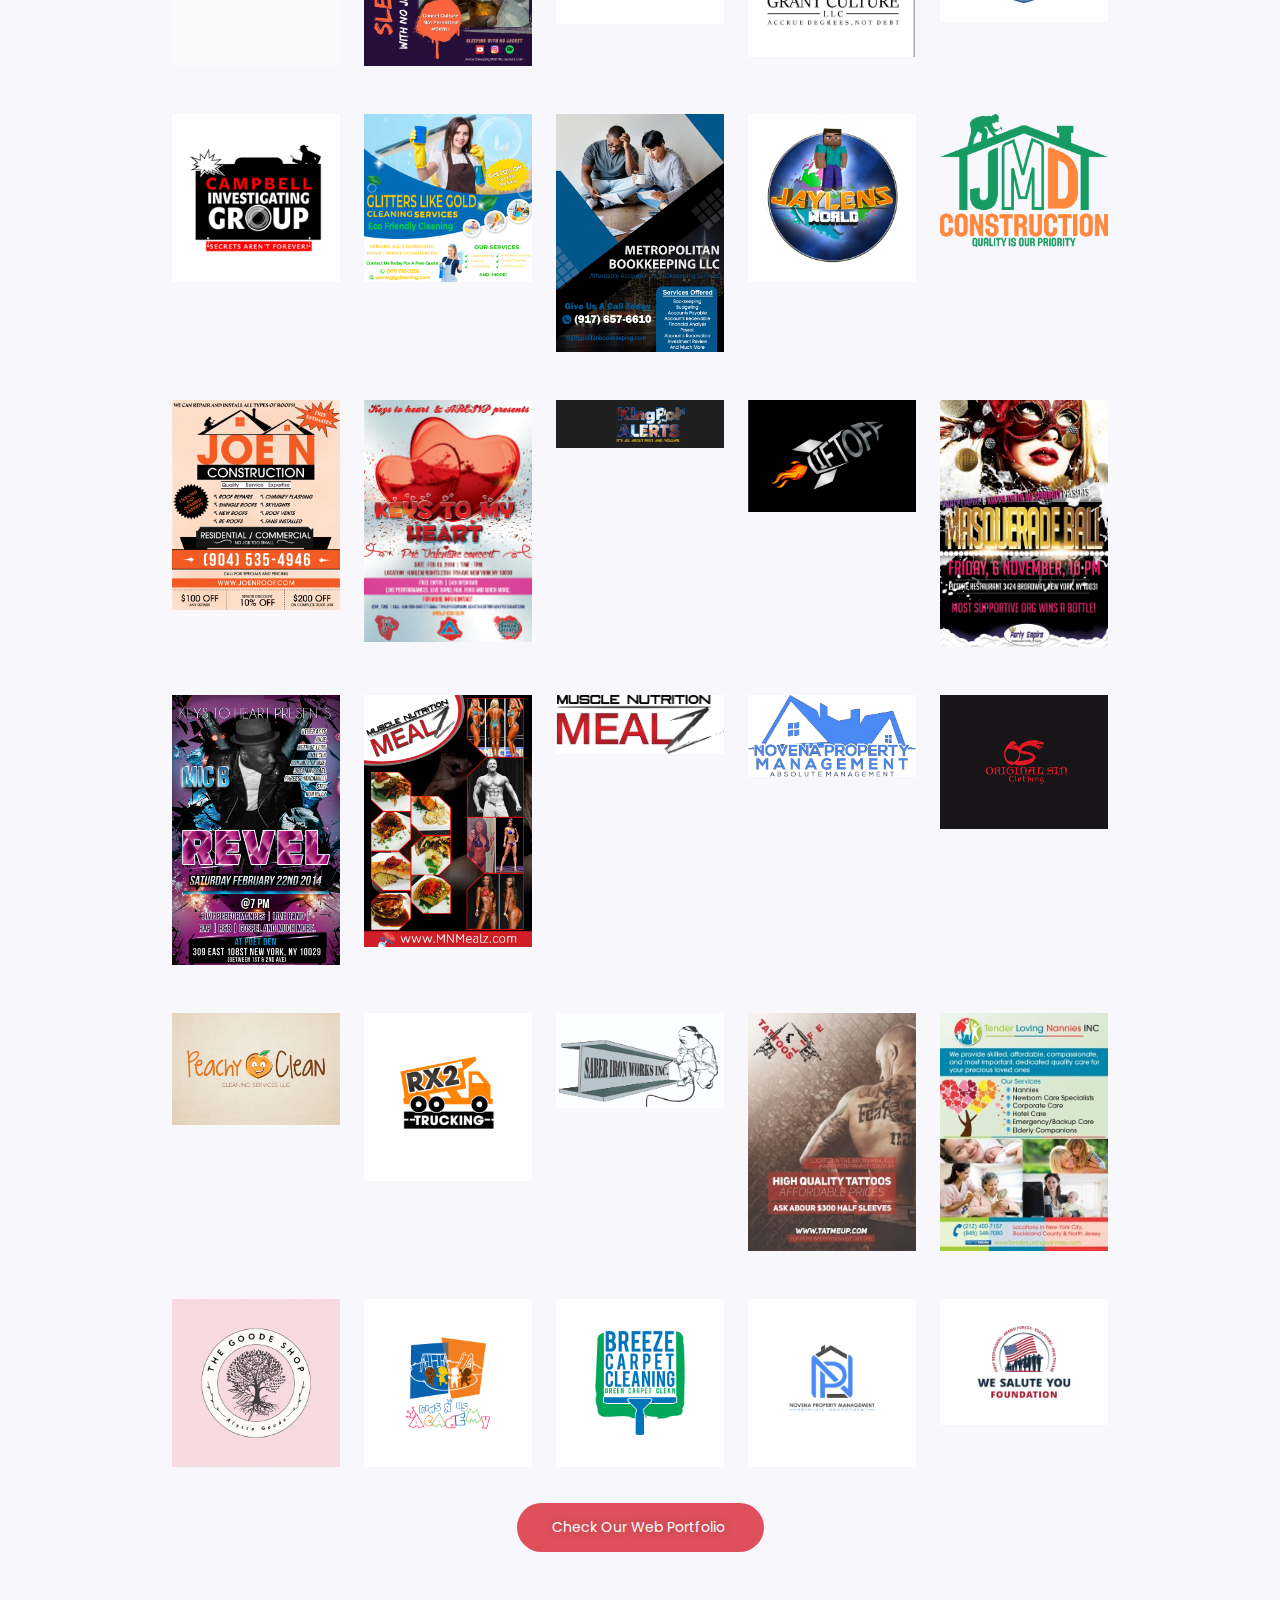
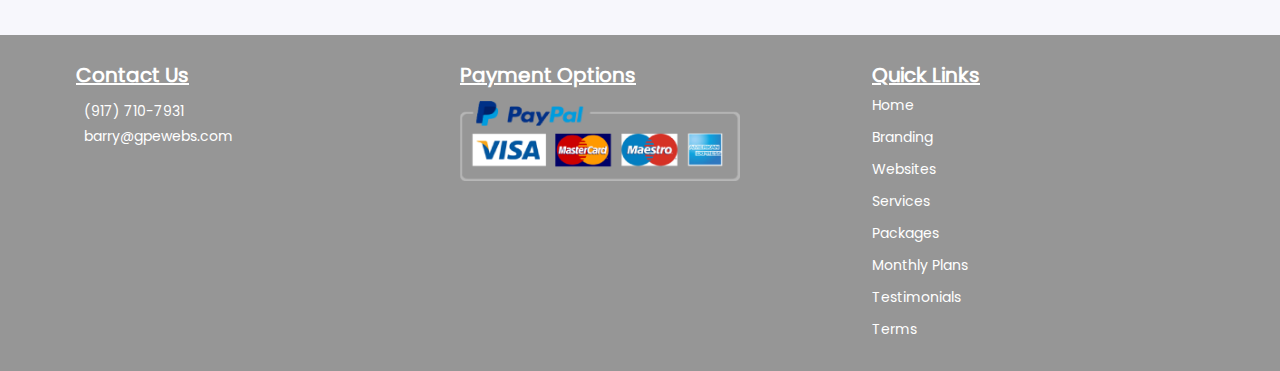
==== commit 90378a3b: "Mobile Responsive Issues Fixed" ====
--- a/branding.html
+++ b/branding.html
@@ -22,7 +22,7 @@
             <!--Header navigation region start-->
             <nav class="navbar navbar-expand-lg">
                 <div class="container p-0">
-                    <a class="navbar-brand" href="home.html">
+                    <a class="navbar-brand" href="index.html">
                         <img src="assets/common/cropped-cropped-GPE-Logo-3-Transparent.webp" alt="Logo" width="108"
                             height="58" class="d-inline-block align-text-top">
                     </a>
@@ -34,7 +34,7 @@
                     <div class="collapse navbar-collapse" id="navbarNav">
                         <ul class="navbar-nav">
                             <li class="nav-item">
-                                <a class="nav-link" aria-current="page" href="home.html">Home</a>
+                                <a class="nav-link" aria-current="page" href="index.html">Home</a>
                             </li>
                             <li class="nav-item">
                                 <a class="nav-link" href="#">Portfolio
@@ -51,18 +51,19 @@
                             <li class="nav-item">
                                 <a class="nav-link" href="#">Pricing
                                     <i class="fa-solid fa-chevron-down"></i>
-                                    <ul class="dropdown">
-                                        <li><a href="pricing.html">Packages</a></li>
-                                        <li><a href="plans.html">Monthly Plans</a></li>
-                                        
-                                    </ul>
-                                </a>
+                                </a>
+                                <ul class="dropdown">
+                                    <li><a href="pricing.html">Packages</a></li>
+                                    <li><a href="plans.html">Monthly Plans</a></li>
+
+                                </ul>
                             </li>
                             <li class="nav-item">
                                 <a class="nav-link" href="testimonials.html">Testimonials</a>
                             </li>
                             <li class="nav-item">
-                                <a class="nav-link pr-0" href="tel:(917)%20710-7931"><span class="contact-btn">(917)
+                                <a class="nav-link pr-0" href="tel:(917)%20710-7931"><span class="contact-btn"><i
+                                            class="fa-solid fa-phone me-2"></i> (917)
                                         710-7931</span></a>
                             </li>
 
@@ -93,19 +94,19 @@
 
                 <div class="row mt-5 mb-5">
                     <div class="col-lg-1 col-md-1 col-sm-12 col-xs-12"></div>
-                    <div class="col-lg-2 col-md-2 col-sm-12 col-xs-12">
+                    <div class="col-lg-2 col-md-2 col-sm-12 col-xs-12 branding-images-margin">
                         <img class="img-fluid" src="assets/branding/1.jpg">
                     </div>
-                    <div class="col-lg-2 col-md-2 col-sm-12 col-xs-12">
+                    <div class="col-lg-2 col-md-2 col-sm-12 col-xs-12 branding-images-margin">
                         <img class="img-fluid" src="assets/branding/2.JPG">
                     </div>
-                    <div class="col-lg-2 col-md-2 col-sm-12 col-xs-12">
+                    <div class="col-lg-2 col-md-2 col-sm-12 col-xs-12 branding-images-margin">
                         <img class="img-fluid" src="assets/branding/3.jpg">
                     </div>
-                    <div class="col-lg-2 col-md-2 col-sm-12 col-xs-12">
+                    <div class="col-lg-2 col-md-2 col-sm-12 col-xs-12 branding-images-margin">
                         <img class="img-fluid" src="assets/branding/4.jpg">
                     </div>
-                    <div class="col-lg-2 col-md-2 col-sm-12 col-xs-12">
+                    <div class="col-lg-2 col-md-2 col-sm-12 col-xs-12 branding-images-margin">
                         <img class="img-fluid" src="assets/branding/6.jpg">
                     </div>
                     <div class="col-lg-1 col-md-1 col-sm-12 col-xs-12"></div>
@@ -113,19 +114,19 @@
 
                 <div class="row mt-5">
                     <div class="col-lg-1 col-md-1 col-sm-12 col-xs-12"></div>
-                    <div class="col-lg-2 col-md-2 col-sm-12 col-xs-12">
+                    <div class="col-lg-2 col-md-2 col-sm-12 col-xs-12 branding-images-margin">
                         <img class="img-fluid" src="assets/branding/5.jpg">
                     </div>
-                    <div class="col-lg-2 col-md-2 col-sm-12 col-xs-12">
+                    <div class="col-lg-2 col-md-2 col-sm-12 col-xs-12 branding-images-margin">
                         <img class="img-fluid" src="assets/branding/9E5F469B-7180-4DB6-BCA9-C0096E84A6A3.JPG">
                     </div>
-                    <div class="col-lg-2 col-md-2 col-sm-12 col-xs-12">
+                    <div class="col-lg-2 col-md-2 col-sm-12 col-xs-12 branding-images-margin">
                         <img class="img-fluid" src="assets/branding/1660_BAWSE SAUCE_logo_01.jpg">
                     </div>
-                    <div class="col-lg-2 col-md-2 col-sm-12 col-xs-12">
+                    <div class="col-lg-2 col-md-2 col-sm-12 col-xs-12 branding-images-margin">
                         <img class="img-fluid" src="assets/branding/Angela Flyer.jpg">
                     </div>
-                    <div class="col-lg-2 col-md-2 col-sm-12 col-xs-12">
+                    <div class="col-lg-2 col-md-2 col-sm-12 col-xs-12 branding-images-margin">
                         <img class="img-fluid" src="assets/branding/Bees Travel Logo.jpg">
                     </div>
                     <div class="col-lg-1 col-md-1 col-sm-12 col-xs-12"></div>
@@ -133,19 +134,19 @@
 
                 <div class="row mt-5">
                     <div class="col-lg-1 col-md-1 col-sm-12 col-xs-12"></div>
-                    <div class="col-lg-2 col-md-2 col-sm-12 col-xs-12">
+                    <div class="col-lg-2 col-md-2 col-sm-12 col-xs-12 branding-images-margin">
                         <img class="img-fluid" src="assets/branding/Breeze Carpet Png.png">
                     </div>
-                    <div class="col-lg-2 col-md-2 col-sm-12 col-xs-12">
+                    <div class="col-lg-2 col-md-2 col-sm-12 col-xs-12 branding-images-margin">
                         <img class="img-fluid" src="assets/branding/Burn After Reading Logo.jpeg">
                     </div>
-                    <div class="col-lg-2 col-md-2 col-sm-12 col-xs-12">
+                    <div class="col-lg-2 col-md-2 col-sm-12 col-xs-12 branding-images-margin">
                         <img class="img-fluid" src="assets/branding/C3B1F0FB-82E8-4019-8985-202A294CCB41.PNG">
                     </div>
-                    <div class="col-lg-2 col-md-2 col-sm-12 col-xs-12">
+                    <div class="col-lg-2 col-md-2 col-sm-12 col-xs-12 branding-images-margin">
                         <img class="img-fluid" src="assets/branding/C4AD77B7-D28A-413C-9B92-A0BC88CFE522.JPG">
                     </div>
-                    <div class="col-lg-2 col-md-2 col-sm-12 col-xs-12">
+                    <div class="col-lg-2 col-md-2 col-sm-12 col-xs-12 branding-images-margin">
                         <img class="img-fluid" src="assets/branding/Camille Model.png">
                     </div>
                     <div class="col-lg-1 col-md-1 col-sm-12 col-xs-12"></div>
@@ -153,19 +154,19 @@
 
                 <div class="row mt-5">
                     <div class="col-lg-1 col-md-1 col-sm-12 col-xs-12"></div>
-                    <div class="col-lg-2 col-md-2 col-sm-12 col-xs-12">
+                    <div class="col-lg-2 col-md-2 col-sm-12 col-xs-12 branding-images-margin">
                         <img class="img-fluid" src="assets/branding/D0AAC47D-515D-4034-91BC-970C59FA80BD.PNG">
                     </div>
-                    <div class="col-lg-2 col-md-2 col-sm-12 col-xs-12">
+                    <div class="col-lg-2 col-md-2 col-sm-12 col-xs-12 branding-images-margin">
                         <img class="img-fluid" src="assets/branding/EDU Books Flyer.jpg">
                     </div>
-                    <div class="col-lg-2 col-md-2 col-sm-12 col-xs-12">
+                    <div class="col-lg-2 col-md-2 col-sm-12 col-xs-12 branding-images-margin">
                         <img class="img-fluid" src="assets/branding/Fainal-Design_4 (1).png">
                     </div>
-                    <div class="col-lg-2 col-md-2 col-sm-12 col-xs-12">
+                    <div class="col-lg-2 col-md-2 col-sm-12 col-xs-12 branding-images-margin">
                         <img class="img-fluid" src="assets/branding/Flyer-Front-Side.jpg">
                     </div>
-                    <div class="col-lg-2 col-md-2 col-sm-12 col-xs-12">
+                    <div class="col-lg-2 col-md-2 col-sm-12 col-xs-12 branding-images-margin">
                         <img class="img-fluid" src="assets/branding/HQ Tennis Logo.jpg">
                     </div>
                     <div class="col-lg-1 col-md-1 col-sm-12 col-xs-12"></div>
@@ -173,19 +174,19 @@
 
                 <div class="row mt-5">
                     <div class="col-lg-1 col-md-1 col-sm-12 col-xs-12"></div>
-                    <div class="col-lg-2 col-md-2 col-sm-12 col-xs-12">
+                    <div class="col-lg-2 col-md-2 col-sm-12 col-xs-12 branding-images-margin">
                         <img class="img-fluid" src="assets/branding/Hunta Lyfe.jpg">
                     </div>
-                    <div class="col-lg-2 col-md-2 col-sm-12 col-xs-12">
+                    <div class="col-lg-2 col-md-2 col-sm-12 col-xs-12 branding-images-margin">
                         <img class="img-fluid" src="assets/branding/IMG-0174.PNG">
                     </div>
-                    <div class="col-lg-2 col-md-2 col-sm-12 col-xs-12">
+                    <div class="col-lg-2 col-md-2 col-sm-12 col-xs-12 branding-images-margin">
                         <img class="img-fluid" src="assets/branding/IMG-1344.JPG">
                     </div>
-                    <div class="col-lg-2 col-md-2 col-sm-12 col-xs-12">
+                    <div class="col-lg-2 col-md-2 col-sm-12 col-xs-12 branding-images-margin">
                         <img class="img-fluid" src="assets/branding/IMG-1721.jpg">
                     </div>
-                    <div class="col-lg-2 col-md-2 col-sm-12 col-xs-12">
+                    <div class="col-lg-2 col-md-2 col-sm-12 col-xs-12 branding-images-margin">
                         <img class="img-fluid" src="assets/branding/IMG-4703.JPG">
                     </div>
                     <div class="col-lg-1 col-md-1 col-sm-12 col-xs-12"></div>
@@ -193,19 +194,19 @@
 
                 <div class="row mt-5">
                     <div class="col-lg-1 col-md-1 col-sm-12 col-xs-12"></div>
-                    <div class="col-lg-2 col-md-2 col-sm-12 col-xs-12">
+                    <div class="col-lg-2 col-md-2 col-sm-12 col-xs-12 branding-images-margin">
                         <img class="img-fluid" src="assets/branding/IMG-5357.PNG">
                     </div>
-                    <div class="col-lg-2 col-md-2 col-sm-12 col-xs-12">
+                    <div class="col-lg-2 col-md-2 col-sm-12 col-xs-12 branding-images-margin">
                         <img class="img-fluid" src="assets/branding/IMG-6193.JPG">
                     </div>
-                    <div class="col-lg-2 col-md-2 col-sm-12 col-xs-12">
+                    <div class="col-lg-2 col-md-2 col-sm-12 col-xs-12 branding-images-margin">
                         <img class="img-fluid" src="assets/branding/IMG-6261.JPG">
                     </div>
-                    <div class="col-lg-2 col-md-2 col-sm-12 col-xs-12">
+                    <div class="col-lg-2 col-md-2 col-sm-12 col-xs-12 branding-images-margin">
                         <img class="img-fluid" src="assets/branding/Jaylens World Logo.jpg">
                     </div>
-                    <div class="col-lg-2 col-md-2 col-sm-12 col-xs-12">
+                    <div class="col-lg-2 col-md-2 col-sm-12 col-xs-12 branding-images-margin">
                         <img class="img-fluid" src="assets/branding/JMD Png.png">
                     </div>
                     <div class="col-lg-1 col-md-1 col-sm-12 col-xs-12"></div>
@@ -213,19 +214,19 @@
 
                 <div class="row mt-5">
                     <div class="col-lg-1 col-md-1 col-sm-12 col-xs-12"></div>
-                    <div class="col-lg-2 col-md-2 col-sm-12 col-xs-12">
+                    <div class="col-lg-2 col-md-2 col-sm-12 col-xs-12 branding-images-margin">
                         <img class="img-fluid" src="assets/branding/Joe N Flyer.jpg">
                     </div>
-                    <div class="col-lg-2 col-md-2 col-sm-12 col-xs-12">
+                    <div class="col-lg-2 col-md-2 col-sm-12 col-xs-12 branding-images-margin">
                         <img class="img-fluid" src="assets/branding/keys-to Flyer.jpg">
                     </div>
-                    <div class="col-lg-2 col-md-2 col-sm-12 col-xs-12">
+                    <div class="col-lg-2 col-md-2 col-sm-12 col-xs-12 branding-images-margin">
                         <img class="img-fluid" src="assets/branding/Kingpol Alerts Logo.jpg">
                     </div>
-                    <div class="col-lg-2 col-md-2 col-sm-12 col-xs-12">
+                    <div class="col-lg-2 col-md-2 col-sm-12 col-xs-12 branding-images-margin">
                         <img class="img-fluid" src="assets/branding/Lift Off Logo.jpg">
                     </div>
-                    <div class="col-lg-2 col-md-2 col-sm-12 col-xs-12">
+                    <div class="col-lg-2 col-md-2 col-sm-12 col-xs-12 branding-images-margin">
                         <img class="img-fluid" src="assets/branding/Masquerade Flyer.jpg">
                     </div>
                     <div class="col-lg-1 col-md-1 col-sm-12 col-xs-12"></div>
@@ -233,19 +234,19 @@
 
                 <div class="row mt-5">
                     <div class="col-lg-1 col-md-1 col-sm-12 col-xs-12"></div>
-                    <div class="col-lg-2 col-md-2 col-sm-12 col-xs-12">
+                    <div class="col-lg-2 col-md-2 col-sm-12 col-xs-12 branding-images-margin">
                         <img class="img-fluid" src="assets/branding/Mic B Revel Flyer.jpg">
                     </div>
-                    <div class="col-lg-2 col-md-2 col-sm-12 col-xs-12">
+                    <div class="col-lg-2 col-md-2 col-sm-12 col-xs-12 branding-images-margin">
                         <img class="img-fluid" src="assets/branding/MN Mealz Flyer.jpg">
                     </div>
-                    <div class="col-lg-2 col-md-2 col-sm-12 col-xs-12">
+                    <div class="col-lg-2 col-md-2 col-sm-12 col-xs-12 branding-images-margin">
                         <img class="img-fluid" src="assets/branding/MNM Logo.jpg">
                     </div>
-                    <div class="col-lg-2 col-md-2 col-sm-12 col-xs-12">
+                    <div class="col-lg-2 col-md-2 col-sm-12 col-xs-12 branding-images-margin">
                         <img class="img-fluid" src="assets/branding/NPM Logo Jpeg .jpg">
                     </div>
-                    <div class="col-lg-2 col-md-2 col-sm-12 col-xs-12">
+                    <div class="col-lg-2 col-md-2 col-sm-12 col-xs-12 branding-images-margin">
                         <img class="img-fluid" src="assets/branding/Original-Sin-Logo-1-1.jpg">
                     </div>
                     <div class="col-lg-1 col-md-1 col-sm-12 col-xs-12"></div>
@@ -253,19 +254,19 @@
 
                 <div class="row mt-5">
                     <div class="col-lg-1 col-md-1 col-sm-12 col-xs-12"></div>
-                    <div class="col-lg-2 col-md-2 col-sm-12 col-xs-12">
+                    <div class="col-lg-2 col-md-2 col-sm-12 col-xs-12 branding-images-margin">
                         <img class="img-fluid" src="assets/branding/Peachy Clean Logo.jpg">
                     </div>
-                    <div class="col-lg-2 col-md-2 col-sm-12 col-xs-12">
+                    <div class="col-lg-2 col-md-2 col-sm-12 col-xs-12 branding-images-margin">
                         <img class="img-fluid" src="assets/branding/RX2 Logo.jpg">
                     </div>
-                    <div class="col-lg-2 col-md-2 col-sm-12 col-xs-12">
+                    <div class="col-lg-2 col-md-2 col-sm-12 col-xs-12 branding-images-margin">
                         <img class="img-fluid" src="assets/branding/Saber Iron Logo.jpg">
                     </div>
-                    <div class="col-lg-2 col-md-2 col-sm-12 col-xs-12">
+                    <div class="col-lg-2 col-md-2 col-sm-12 col-xs-12 branding-images-margin">
                         <img class="img-fluid" src="assets/branding/Tattoo Flyer.jpg">
                     </div>
-                    <div class="col-lg-2 col-md-2 col-sm-12 col-xs-12">
+                    <div class="col-lg-2 col-md-2 col-sm-12 col-xs-12 branding-images-margin">
                         <img class="img-fluid" src="assets/branding/TLN.jpg">
                     </div>
                     <div class="col-lg-1 col-md-1 col-sm-12 col-xs-12"></div>
@@ -273,19 +274,19 @@
 
                 <div class="row mt-5 mb-5">
                     <div class="col-lg-1 col-md-1 col-sm-12 col-xs-12"></div>
-                    <div class="col-lg-2 col-md-2 col-sm-12 col-xs-12">
+                    <div class="col-lg-2 col-md-2 col-sm-12 col-xs-12 branding-images-margin">
                         <img class="img-fluid" src="assets/branding/3A9F7A52-8F4E-4173-87D3-BD7E592ADBBA.PNG">
                     </div>
-                    <div class="col-lg-2 col-md-2 col-sm-12 col-xs-12">
+                    <div class="col-lg-2 col-md-2 col-sm-12 col-xs-12 branding-images-margin">
                         <img class="img-fluid" src="assets/branding/v2 (4).jpg">
                     </div>
-                    <div class="col-lg-2 col-md-2 col-sm-12 col-xs-12">
+                    <div class="col-lg-2 col-md-2 col-sm-12 col-xs-12 branding-images-margin">
                         <img class="img-fluid" src="assets/branding/v2 (5).jpg">
                     </div>
-                    <div class="col-lg-2 col-md-2 col-sm-12 col-xs-12">
+                    <div class="col-lg-2 col-md-2 col-sm-12 col-xs-12 branding-images-margin">
                         <img class="img-fluid" src="assets/branding/v2.jpg">
                     </div>
-                    <div class="col-lg-2 col-md-2 col-sm-12 col-xs-12">
+                    <div class="col-lg-2 col-md-2 col-sm-12 col-xs-12 branding-images-margin">
                         <img class="img-fluid" src="assets/branding/We-Salute-You-Foundation-1.jpg">
                     </div>
                     <div class="col-lg-1 col-md-1 col-sm-12 col-xs-12"></div>
@@ -298,7 +299,7 @@
                         </a>
                     </div>
                 </div>
-                
+
 
 
             </div>
@@ -306,9 +307,9 @@
 
             <!--Footer region start-->
             <div class="footer">
-                <div class="container header-padding">
+                <div class="container">
                     <div class="row">
-                        <div class="col-lg-4 col-md-4 col-sm-12 col-xs-12">
+                        <div class="col-lg-4 col-md-4 col-sm-12 col-xs-12 mobile-margin">
                             <div class="headings">
                                 Contact Us
                             </div>
@@ -355,7 +356,7 @@
                                 </a>
                             </div>
                         </div>
-                        <div class="col-lg-4 col-md-4 col-sm-12 col-xs-12">
+                        <div class="col-lg-4 col-md-4 col-sm-12 col-xs-12 mobile-margin">
                             <div class="headings">
                                 Payment Options
                             </div>
@@ -363,13 +364,13 @@
                                 <img width="280" height="80" src="assets/common/payment-option.png">
                             </div>
                         </div>
-                        <div class="col-lg-4 col-md-4 col-sm-12 col-xs-12 ps-5">
+                        <div class="col-lg-4 col-md-4 col-sm-12 col-xs-12 quick-links-padding mobile-margin">
                             <div class="headings">
                                 Quick Links
                             </div>
 
                             <div class="links mt-2">
-                                <a href="home.html">Home</a>
+                                <a href="index.html">Home</a>
                             </div>
                             <div class="links mt-2">
                                 <a href="branding.html">Branding</a>
--- a/style.css
+++ b/style.css
@@ -446,7 +446,7 @@
     color: #FFFFFF;
     font-size: 20px;
     font-weight: 500;
-    line-height: 0.7em;
+    line-height: 1em;
     letter-spacing: 1px;
 }
 
@@ -471,7 +471,7 @@
     color: #54595f;
     font-size: 21px;
     font-weight: 600;
-    line-height: 0.2em;
+    line-height: 1;
 }
 
 .extra-option-text {
@@ -746,7 +746,8 @@
 
 .footer {
     background-color: #969696;
-    height: 400px;
+    height: auto;
+    padding: 30px 0px;
 }
 
 .footer .headings {
@@ -794,4 +795,89 @@
 
 .fa-stack .linkedin {
     color: #0077b4;
-}+}
+
+.quick-links-padding{
+    padding-left: 40px;
+}
+
+
+@media only screen and (max-width: 600px) {
+    .navbar-collapse{
+        background-color: rgb(150, 150, 150);
+        position: absolute;
+        width: 100%;
+        top: 70px;
+    }
+
+    .nav-link {
+        padding: 12px 16px !important;
+    }
+
+    .home-heading-title{
+        margin-top: 50px;
+    }
+
+    .free-heading {
+        margin-top: 40px;
+    }
+
+    .header-background{
+        background-image: url();
+        height: auto;
+        padding-bottom: 30px;
+    }
+
+    .form-control.text-area{
+        height: 100px;
+    }
+
+    .mobile-margin{
+        margin-top: 40px;
+    }
+
+    .quick-links-padding{
+        padding-left: 16px;
+    }
+
+    .contact-btn{
+        display: block;
+    }
+
+    .branding-images-margin{
+        margin-top: 40px;
+    }
+
+    .package-container {
+        width: 100%;
+        margin: 30px auto;
+    }
+
+    .deposit-container .title{
+        line-height: 1.5;
+    }
+
+    .extras-sub-head .title{
+        line-height: 1.5;
+    }
+
+    .client-feedback-container{
+        height: auto;
+    }
+
+    .order-button-container{
+        display: flex;
+        flex-direction: column;
+    }
+
+    .plans-button{
+        width: 100%;
+    }
+
+    .plans-button a{
+        display: block;
+        margin-top: 20px;
+        text-align: center;
+    }
+  }
+  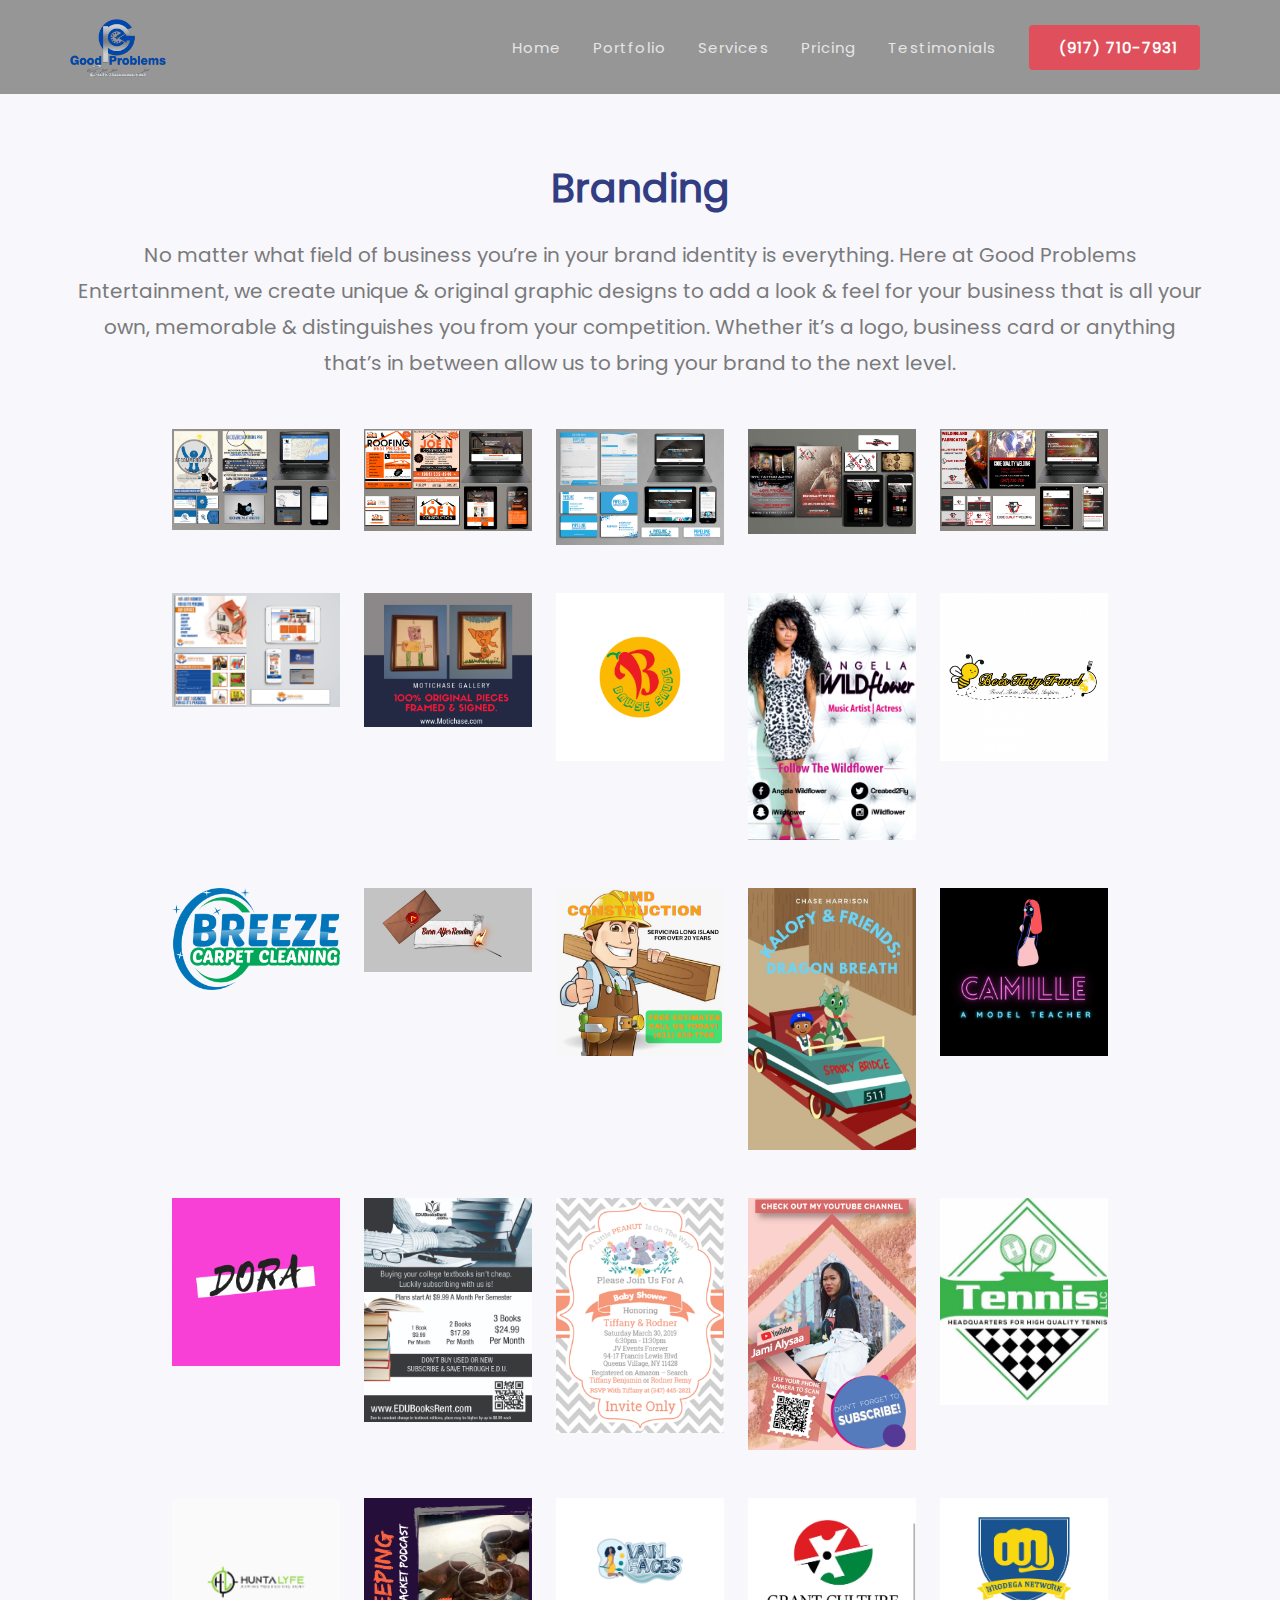
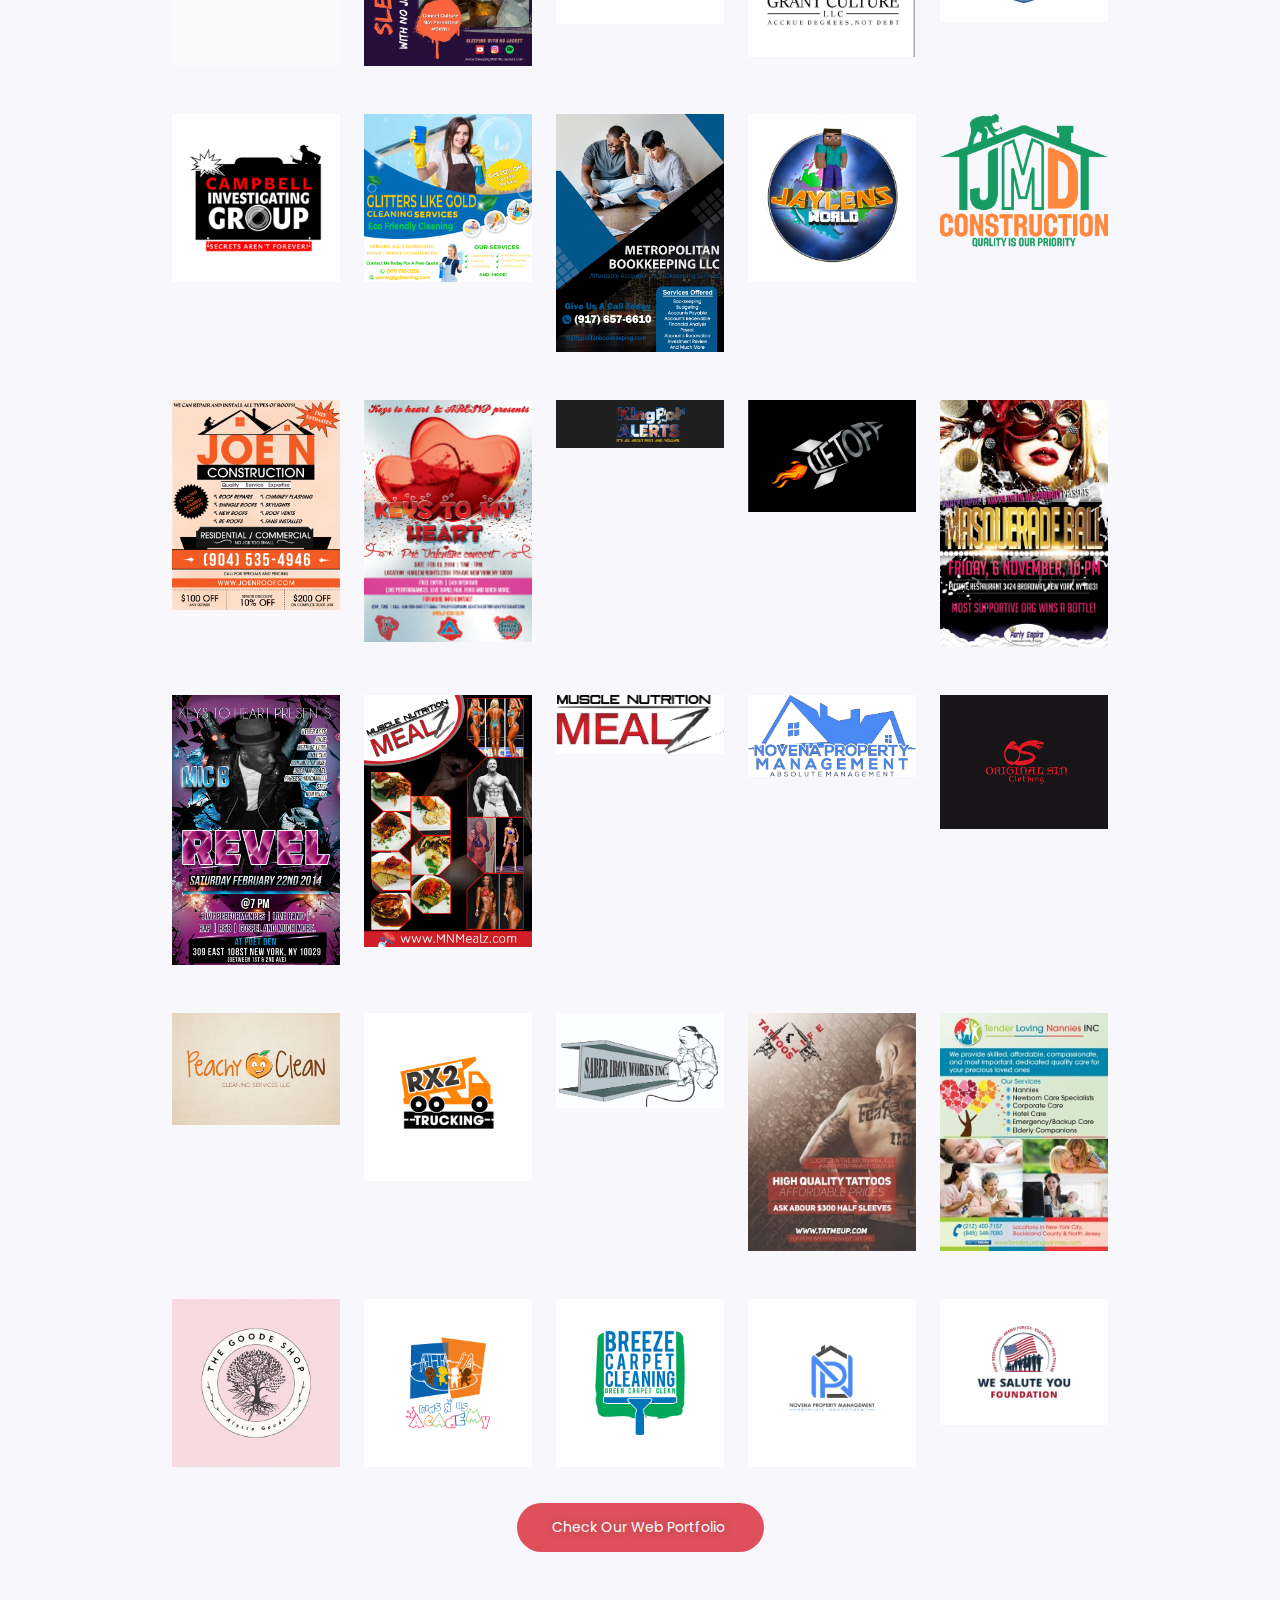
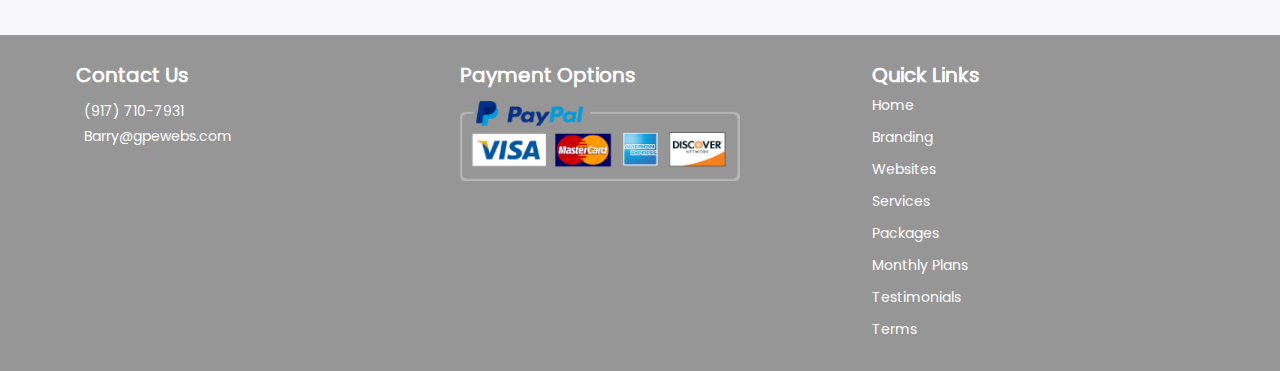
==== commit 1532f4da: "New Changes Done" ====
--- a/branding.html
+++ b/branding.html
@@ -13,7 +13,7 @@
     <link rel="stylesheet" href="https://cdnjs.cloudflare.com/ajax/libs/font-awesome/6.2.1/css/all.min.css"
         integrity="sha512-MV7K8+y+gLIBoVD59lQIYicR65iaqukzvf/nwasF0nqhPay5w/9lJmVM2hMDcnK1OnMGCdVK+iQrJ7lzPJQd1w=="
         crossorigin="anonymous" referrerpolicy="no-referrer" />
-    <!-- <link rel="icon" href="assets/images/favicon.svg"> -->
+    <link rel="icon" href="assets/common/cropped-cropped-GPE-Logo-3-Transparent.webp">
 </head>
 
 <body class="">
@@ -294,7 +294,7 @@
 
                 <div class="row mt-5 mb-5">
                     <div class="col-md-12 col-lg-12 col-sm-12 col-xs-12 text-center">
-                        <a class="request-quote-button" href="#">
+                        <a class="request-quote-button" href="websites.html">
                             Check Our Web Portfolio <i class="fa-sharp fa-solid fa-circle-arrow-right ms-1 mt-1"></i>
                         </a>
                     </div>
@@ -315,14 +315,14 @@
                             </div>
                             <div class="links d-flex align-items-center mt-3">
                                 <i class="fa-solid fa-phone me-2"></i>
-                                <a href="#">(917) 710-7931</a>
+                                <a href="tel:(917)%20710-7931">(917) 710-7931</a>
                             </div>
                             <div class="links d-flex align-items-center mt-1">
                                 <i class="fa-solid fa-envelope me-2"></i>
-                                <a href="#">barry@gpewebs.com</a>
+                                <a href="mailto:Barry@gpewebs.com">Barry@gpewebs.com</a>
                             </div>
                             <div class="d-flex align-items-center mt-4 social-media-container">
-                                <a href="#">
+                                <a href="https://www.facebook.com/Gpewebs">
                                     <span class="fa-stack fa-2x">
                                         <i class="fab fa-facebook fa-stack-1x fa-inverse"
                                             style="--fa-stack-z-index: 2;"></i>
@@ -330,7 +330,7 @@
                                             style="--fa-stack-z-index: 1;"></i>
                                     </span>
                                 </a>
-                                <a href="#">
+                                <a href="https://twitter.com/gpewebs">
                                     <span class="fa-stack fa-2x">
                                         <i class="fab fa-twitter fa-stack-1x fa-inverse"
                                             style="--fa-stack-z-index: 2;"></i>
@@ -338,7 +338,7 @@
                                             style="--fa-stack-z-index: 1;"></i>
                                     </span>
                                 </a>
-                                <a href="#">
+                                <a href="https://www.youtube.com/user/GoodProblemsENT">
                                     <span class="fa-stack fa-2x">
                                         <i class="fab fa-youtube fa-stack-1x fa-inverse"
                                             style="--fa-stack-z-index: 2;"></i>
@@ -346,7 +346,7 @@
                                             style="--fa-stack-z-index: 1;"></i>
                                     </span>
                                 </a>
-                                <a href="#">
+                                <a href="https://www.linkedin.com/in/good-problems-entertainment-71a55b22a/">
                                     <span class="fa-stack fa-2x">
                                         <i class="fab fa-linkedin-in fa-stack-1x fa-inverse"
                                             style="--fa-stack-z-index: 2; color:#fff"></i>
--- a/style.css
+++ b/style.css
@@ -390,16 +390,16 @@
 
 .elementor-widget-container {
     margin: 20px 20px 20px 20px;
-    padding: 28px 28px 28px 28px;
+    padding: 10px 10px 10px 10px;
     background-color: #E3E5ED;
 }
 
 .elementor-heading-title {
     color: #FF0234;
-    font-family: "Poppins", Sans-serif;
-    font-size: 26px;
-    font-weight: 400;
-    line-height: 2.3em;
+    font-size: 20px;
+    font-weight: 500;
+    line-height: 1.5;
+    letter-spacing: 1px;
     text-align: center;
 }
 
@@ -734,12 +734,14 @@
 }
 
 .plans-button a {
-    font-size: 13px;
-    font-weight: 500;
+    font-size: 14px;
+    font-weight: 600;
     padding: 10px 30px 10px 30px;
     color: #fff;
     border-radius: 4px;
     text-decoration: none;
+    text-transform: capitalize;
+    letter-spacing: 1px ;
 }
 
 /*Footer Styles*/
@@ -754,7 +756,6 @@
     font-size: 20px;
     font-weight: 600;
     color: #fff;
-    text-decoration: underline;
     line-height: 1;
 }
 
@@ -799,6 +800,15 @@
 
 .quick-links-padding{
     padding-left: 40px;
+}
+
+.iframe-container{
+    width: 100%;
+    height: 100%;
+}
+
+.color-black{
+    color: #333 !important;
 }
 
 
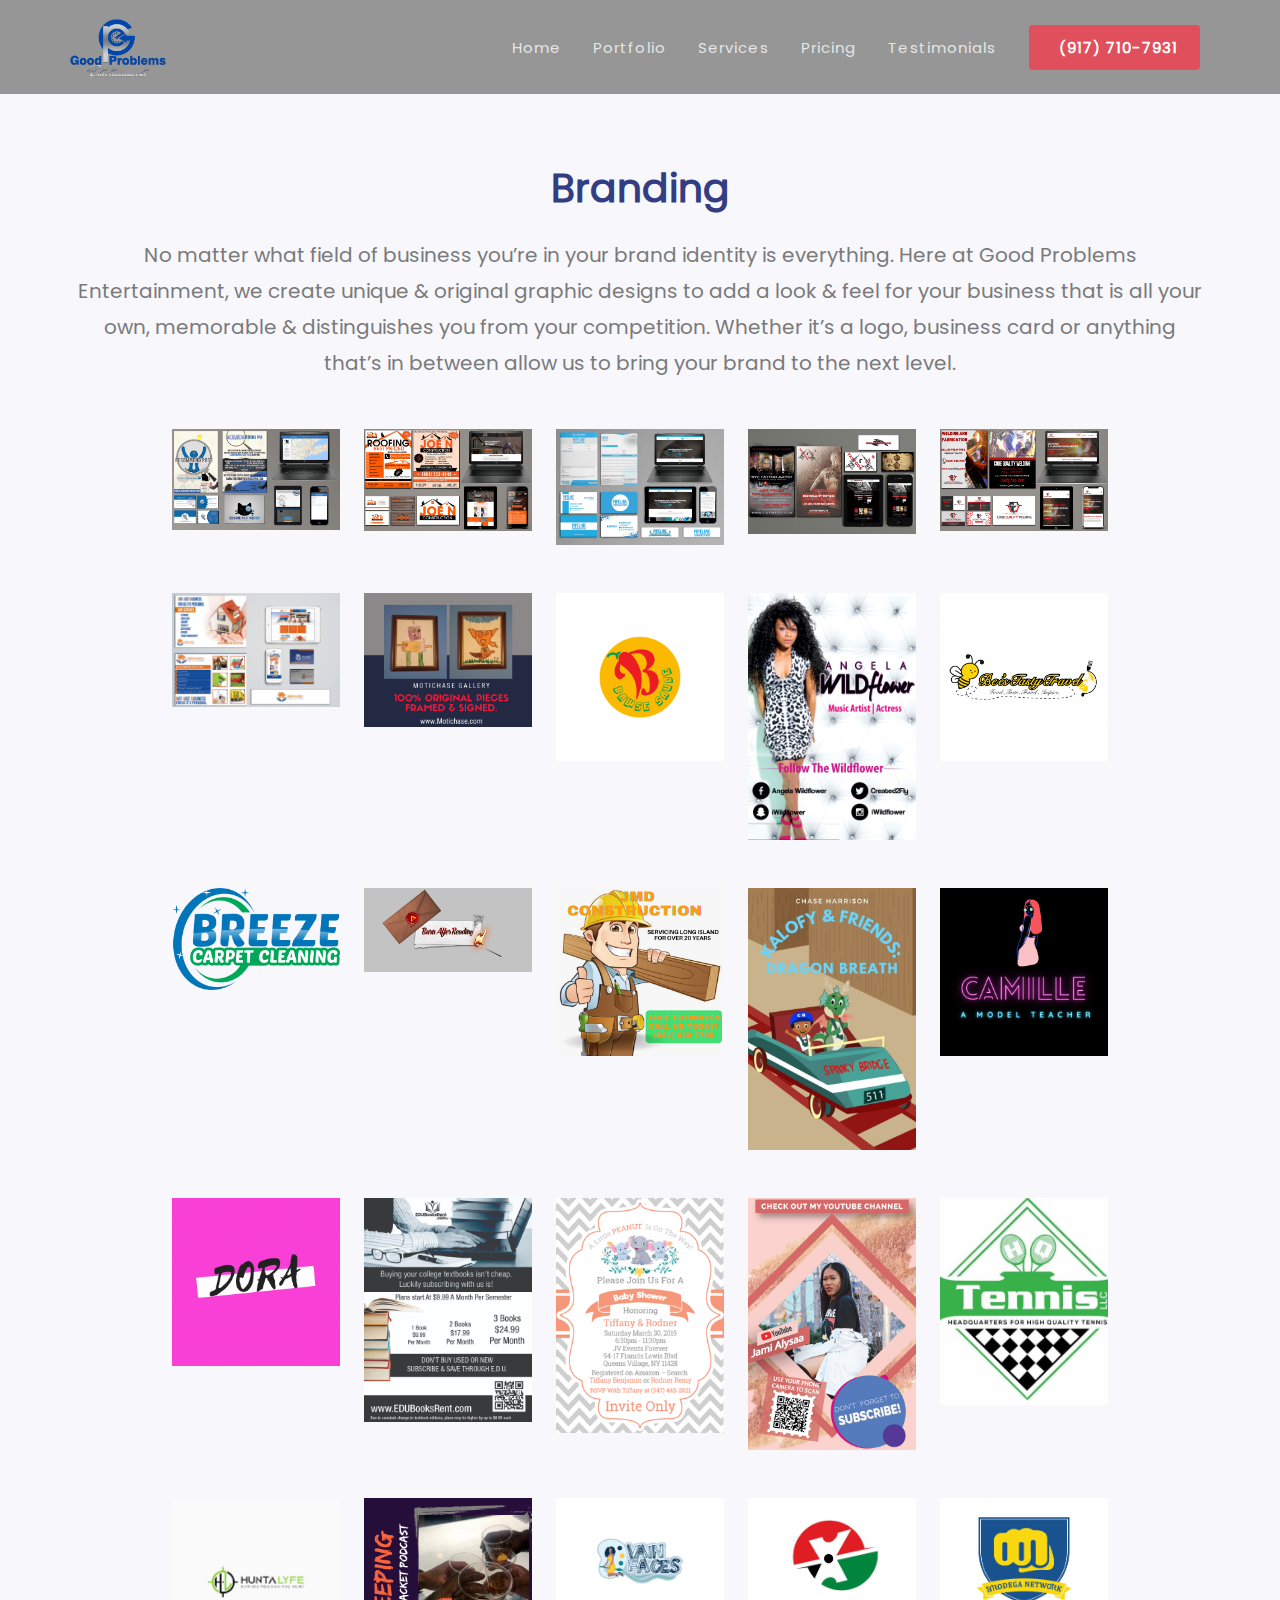
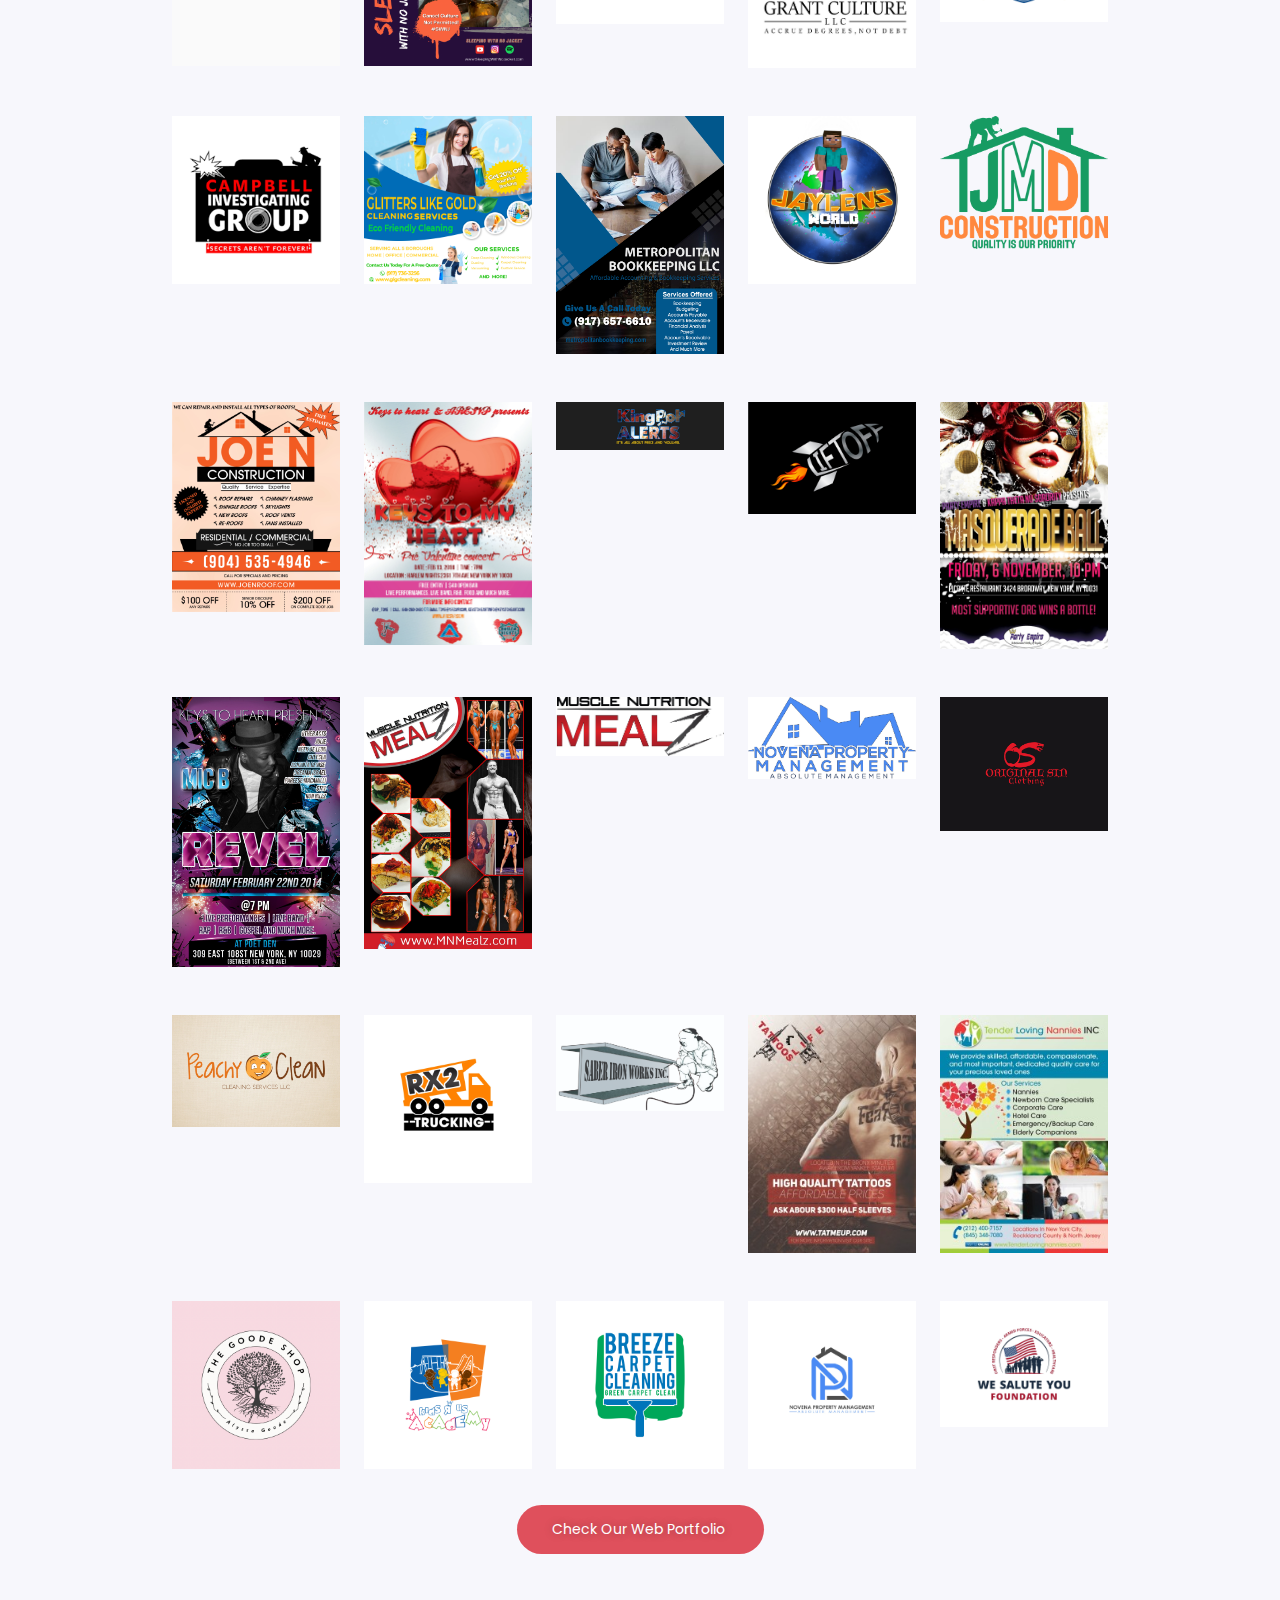
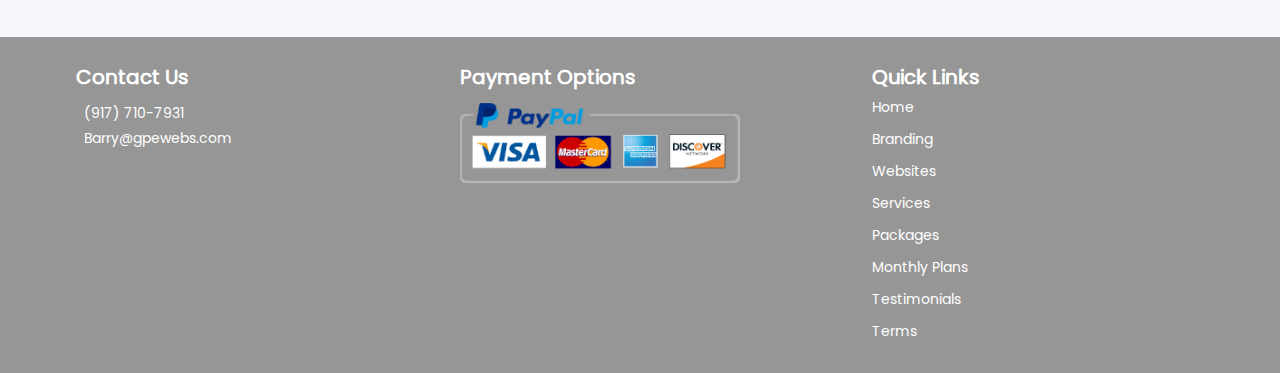
==== commit c503e196: "All issues fixed" ====
--- a/branding.html
+++ b/branding.html
@@ -322,7 +322,7 @@
                                 <a href="mailto:Barry@gpewebs.com">Barry@gpewebs.com</a>
                             </div>
                             <div class="d-flex align-items-center mt-4 social-media-container">
-                                <a href="https://www.facebook.com/Gpewebs">
+                                <a href="https://www.facebook.com/gpewebs/posts/1284459808344886">
                                     <span class="fa-stack fa-2x">
                                         <i class="fab fa-facebook fa-stack-1x fa-inverse"
                                             style="--fa-stack-z-index: 2;"></i>
--- a/style.css
+++ b/style.css
@@ -12,12 +12,18 @@
     font-family: "PoppinsRegular";
     background-color: #f7f7fc;
 }
+
+
 
 .navbar {
     position: fixed;
     z-index: 1;
     height: 94px;
     background-color: #969696;
+}
+
+.light-background{
+    background-color: #dcd8d7;
 }
 
 .navbar-collapse {
@@ -422,12 +428,11 @@
 }
 
 .simple-container {
-    margin: 16px 16px 16px 16px;
-    padding: 16px 16px 16px 16px;
+    padding: 0px 16px;
 }
 
 .simple-container .title {
-    color: #54595f;
+    color: #FFFFFF;
     font-size: 18px;
     font-weight: 400;
     text-transform: capitalize;
@@ -689,28 +694,26 @@
 }
 
 .business-plan {
-    background-color: #df505c;
+    background-color: #c83c39;
 }
 
 .pro-plan {
-    background-color: #6ec1e4;
+    background-color: #66a7e5;
 }
 
 .starter-plan {
-    background-color: #61ce70;
+    background-color: #02cc1d;
 }
 
 .basic-plan {
     background-color: #CED2DA;
 }
 
-.plans-button:first-child {
+.plans-button {
     width: 25%;
 }
 
-.plans-button {
-    width: 18%;
-}
+
 
 .client-feedback-container {
     border: 3px solid #000000;
@@ -736,12 +739,15 @@
 .plans-button a {
     font-size: 14px;
     font-weight: 600;
-    padding: 10px 30px 10px 30px;
+    padding: 10px 10px 10px 10px;
     color: #fff;
     border-radius: 4px;
     text-decoration: none;
     text-transform: capitalize;
     letter-spacing: 1px ;
+    width: 100%;
+    display: block;
+    text-align: center;
 }
 
 /*Footer Styles*/
@@ -811,6 +817,45 @@
     color: #333 !important;
 }
 
+.time-container {
+    display: flex;
+    align-items: center;
+    margin-top: 50px;
+}
+
+.time-container .time{
+    background-color: #125896;
+    height: 100px;
+    margin-right: 5px;
+    display: flex;
+    flex-direction: column;
+    align-items: center;
+    justify-content: center;
+    width: 25%;
+}
+
+.time-container .time .counter {
+    font-size: 40px;
+    color: #edc525;
+    font-weight: 600;
+    line-height: 1;
+}
+
+.time-container .time .hours {
+    font-size: 18px;
+    color: #FFFFFF;
+    font-weight: 500;
+}
+
+.bsp-order{
+    font-size: 24px;
+    color: #fff;
+    background-color: #ff5544;
+    padding: 15px 30px;
+    text-decoration: none;
+    font-weight: 600;
+    border: 0px;
+}
 
 @media only screen and (max-width: 600px) {
     .navbar-collapse{
@@ -889,5 +934,9 @@
         margin-top: 20px;
         text-align: center;
     }
+
+    .bsp-mobile-margin{
+        margin-top: 20px;
+    }
   }
   